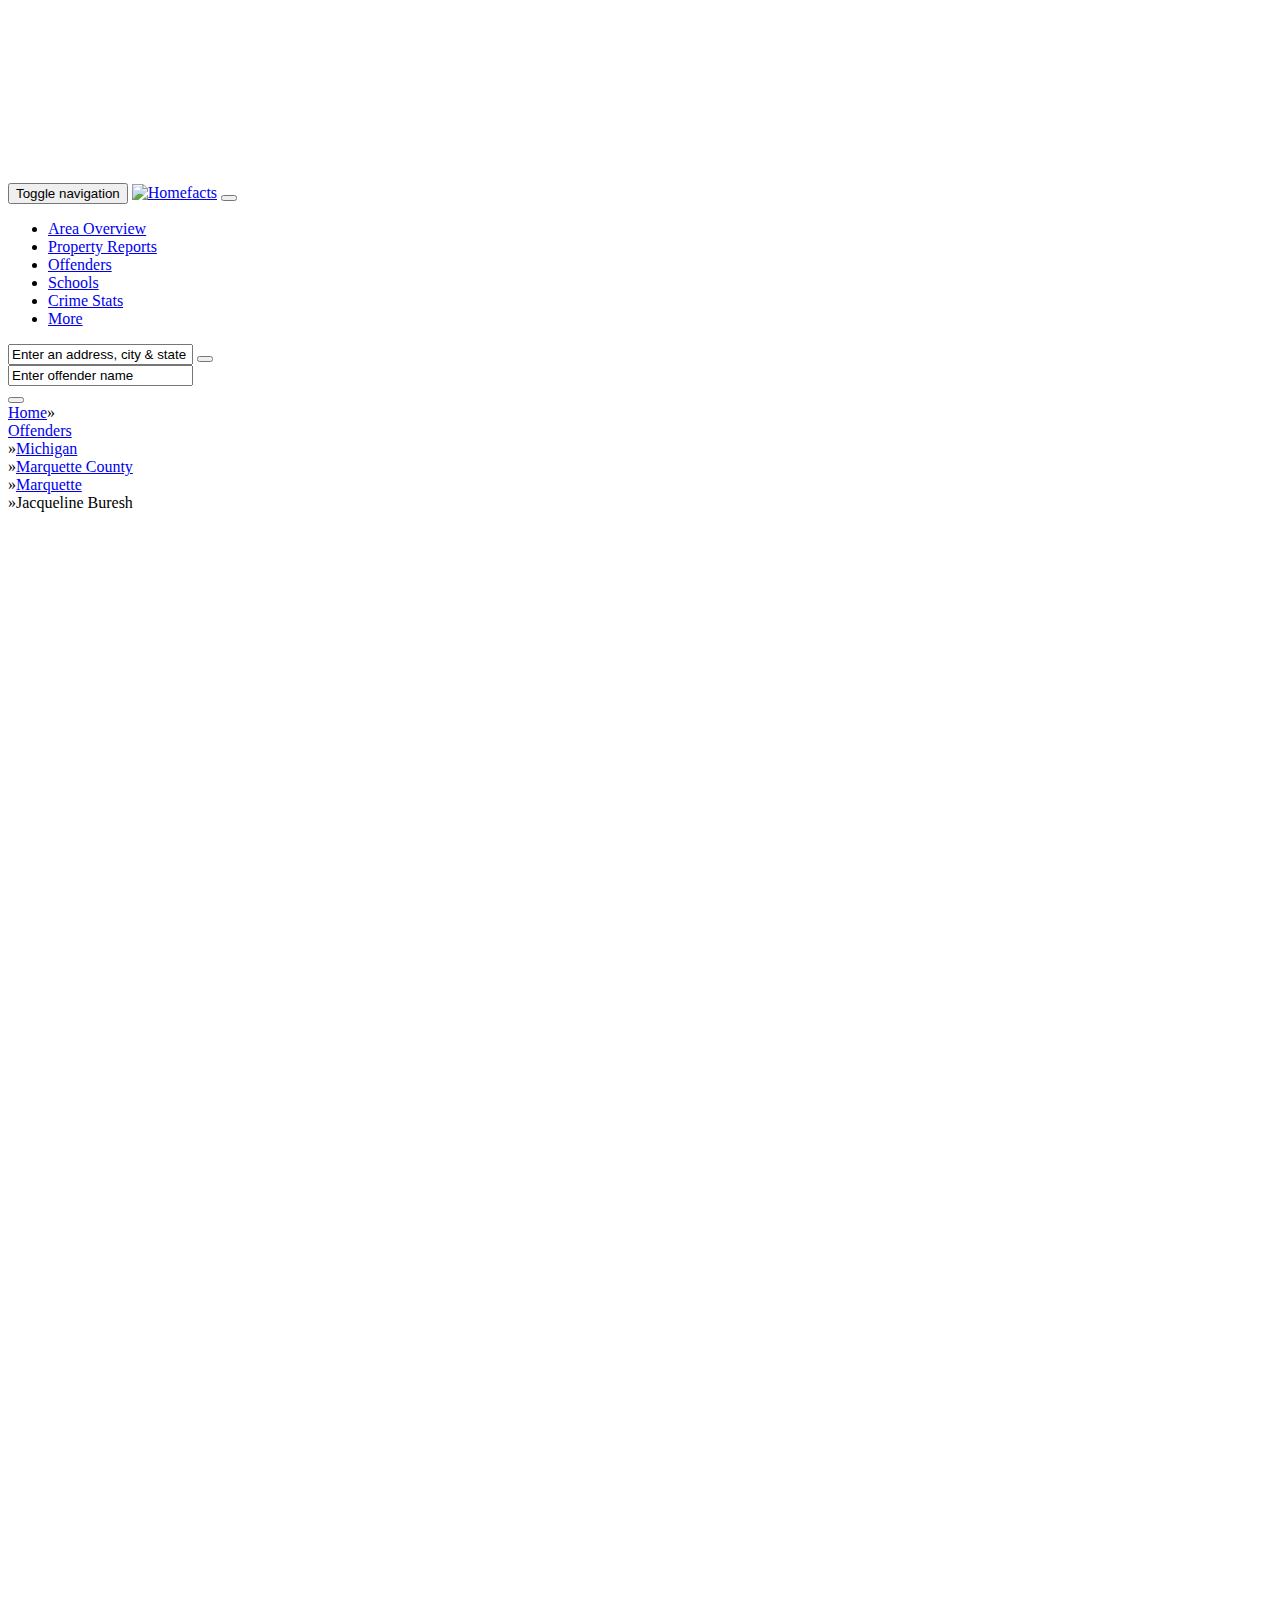
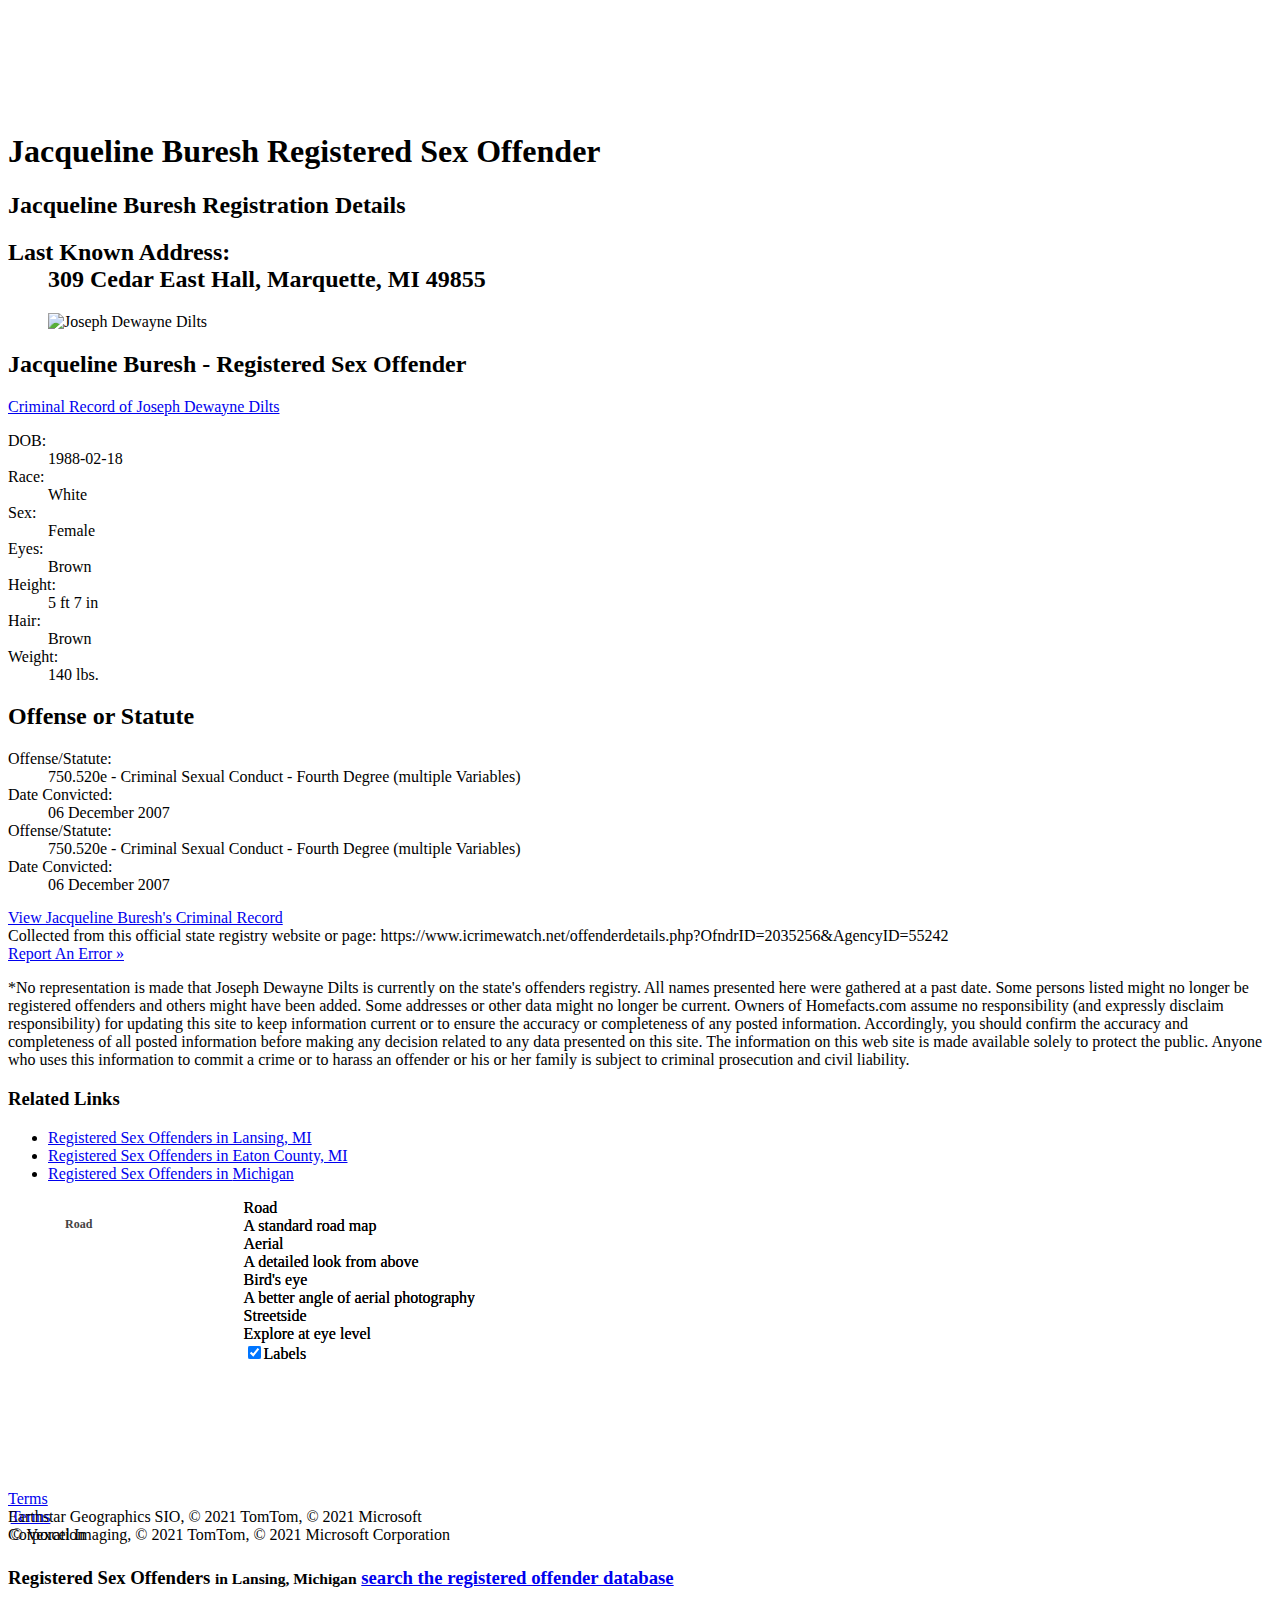
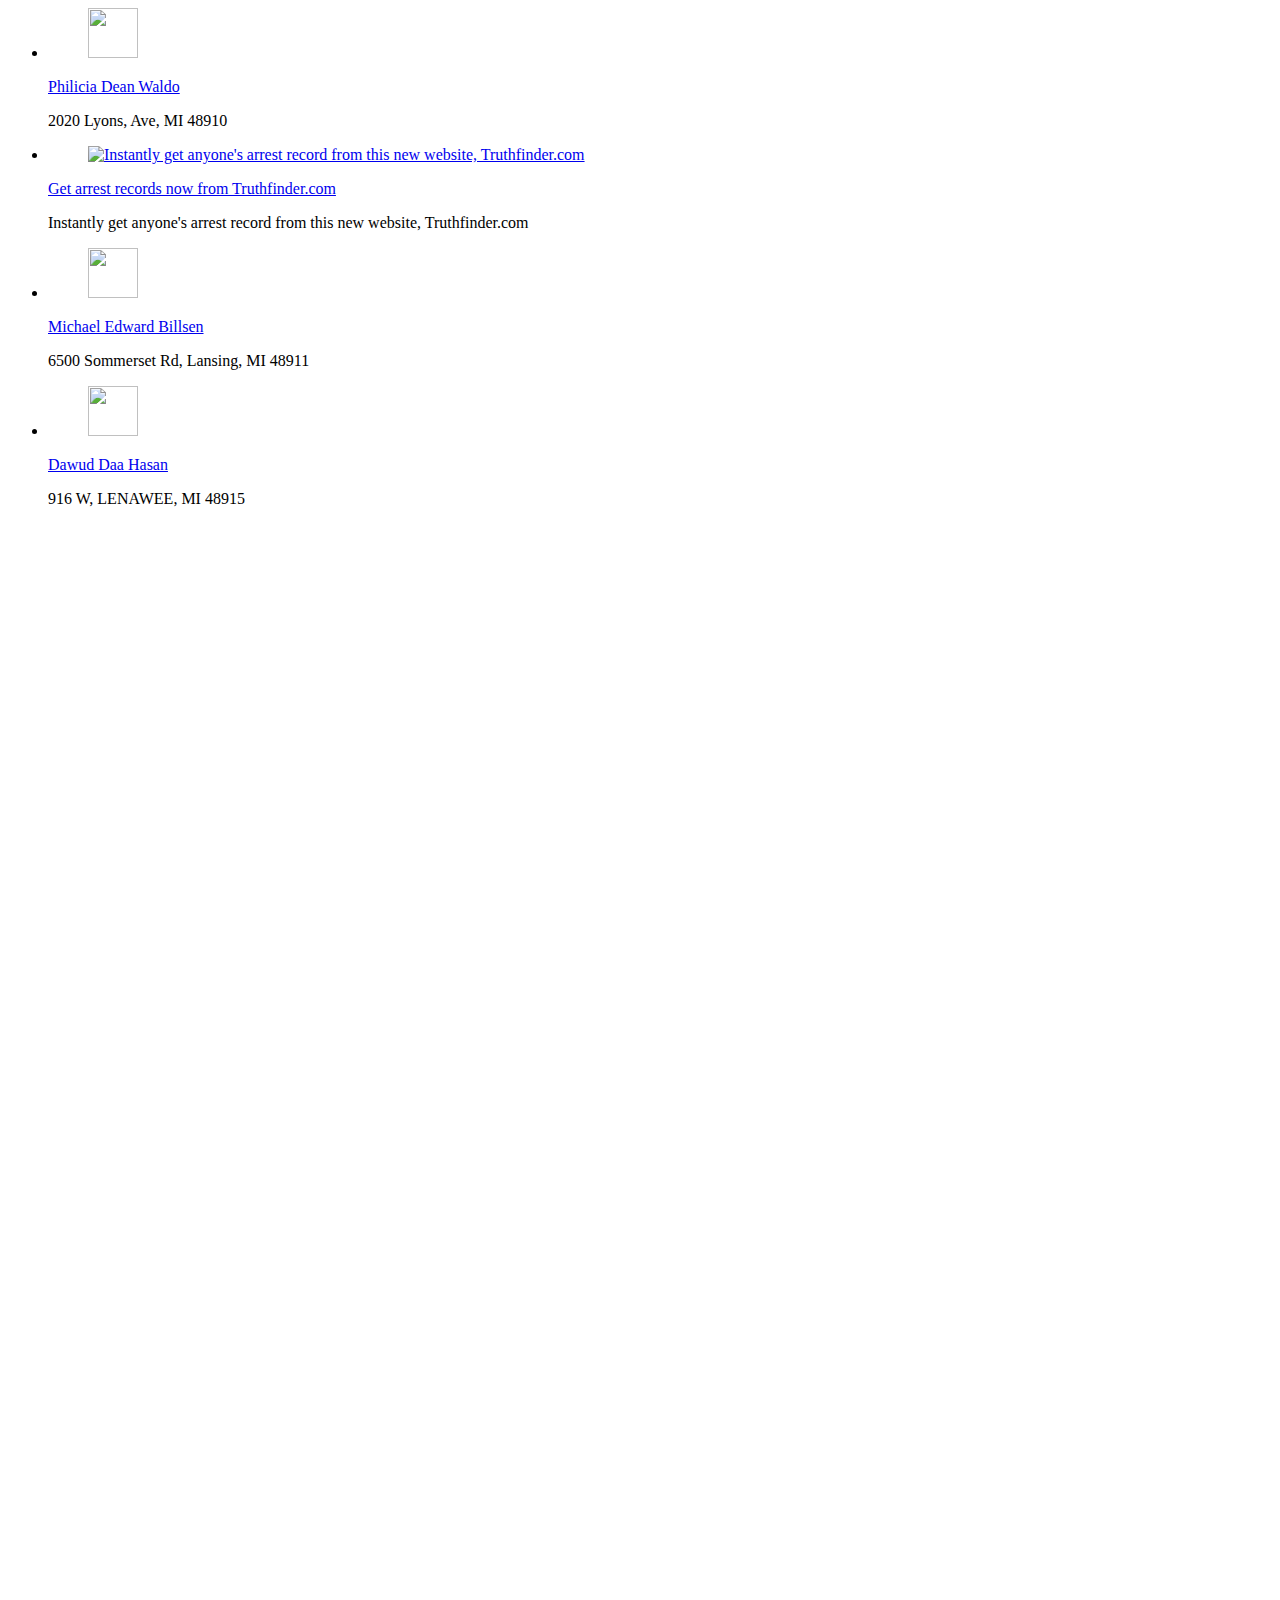
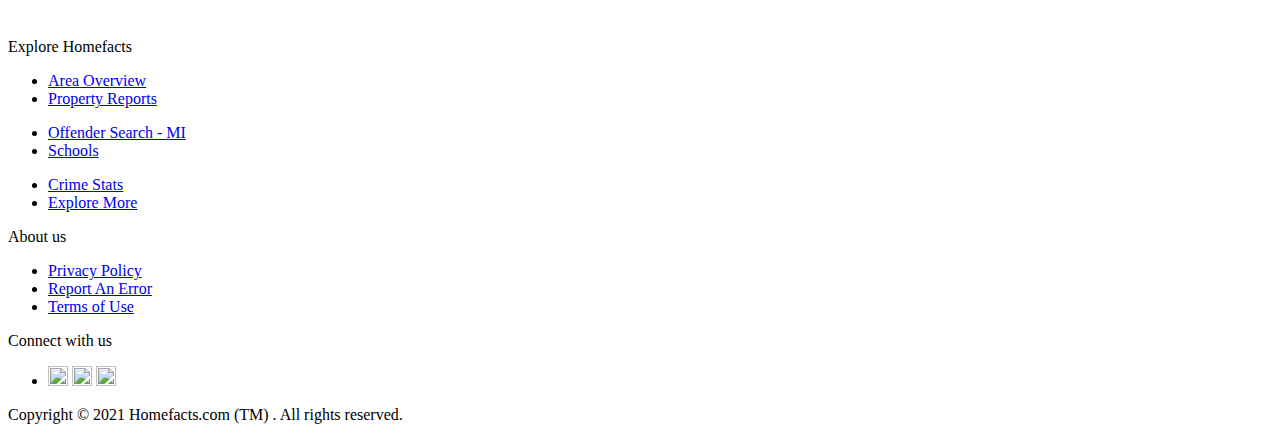
==== JacquelineBuresh.html @ 81e3b2c1 "Add files via upload" ====
<!DOCTYPE html>
<html xmlns="http://www.w3.org/1999/xhtml" xml:lang="en" xmlns:og="http://ogp.me/ns#" itemtype="http://schema.org/" itemscope="" version="HTML+RDFa 1.1" class=" js no-flexbox flexbox-legacy canvas canvastext webgl no-touch geolocation postmessage no-websqldatabase indexeddb hashchange history draganddrop websockets rgba hsla multiplebgs backgroundsize borderimage borderradius boxshadow textshadow opacity cssanimations csscolumns cssgradients no-cssreflections csstransforms csstransforms3d csstransitions fontface generatedcontent video audio localstorage sessionstorage webworkers applicationcache svg inlinesvg smil svgclippaths js no-flexbox flexbox-legacy canvas canvastext webgl no-touch geolocation postmessage no-websqldatabase indexeddb hashchange history draganddrop websockets rgba hsla multiplebgs backgroundsize borderimage borderradius boxshadow textshadow opacity cssanimations csscolumns cssgradients no-cssreflections csstransforms csstransforms3d csstransitions fontface generatedcontent video audio localstorage sessionstorage webworkers applicationcache svg inlinesvg smil svgclippaths" style="" lang="en"><head>
<meta charset="utf-8">
<meta http-equiv="Content-Type" content="text/html; charset=UTF-8">
<meta http-equiv="X-UA-Compatible" content="IE=edge"><script src="Joseph%20Dewayne%20Dilts%20-%20Sex%20Offender%20in%20Lansing,%20MI%2048915%20-%20MI2035256_files/nr-1194_002.js"></script><script async="" src="//www.googletagmanager.com/gtm.js?id=GTM-KH94TL"></script><script src="Joseph%20Dewayne%20Dilts%20-%20Sex%20Offender%20in%20Lansing,%20MI%2048915%20-%20MI2035256_files/nr-1194.js"></script><script async="" src="Joseph%20Dewayne%20Dilts%20-%20Sex%20Offender%20in%20Lansing,%20MI%2048915%20-%20MI2035256_files/gtm.js"></script><script type="text/javascript">(window.NREUM||(NREUM={})).loader_config={licenseKey:"8695cb2d64",applicationID:"123241871"};window.NREUM||(NREUM={}),__nr_require=function(e,t,n){function r(n){if(!t[n]){var i=t[n]={exports:{}};e[n][0].call(i.exports,function(t){var i=e[n][1][t];return r(i||t)},i,i.exports)}return t[n].exports}if("function"==typeof __nr_require)return __nr_require;for(var i=0;i<n.length;i++)r(n[i]);return r}({1:[function(e,t,n){function r(){}function i(e,t,n){return function(){return o(e,[u.now()].concat(c(arguments)),t?null:this,n),t?void 0:this}}var o=e("handle"),a=e(6),c=e(7),f=e("ee").get("tracer"),u=e("loader"),s=NREUM;"undefined"==typeof window.newrelic&&(newrelic=s);var d=["setPageViewName","setCustomAttribute","setErrorHandler","finished","addToTrace","inlineHit","addRelease"],p="api-",l=p+"ixn-";a(d,function(e,t){s[t]=i(p+t,!0,"api")}),s.addPageAction=i(p+"addPageAction",!0),s.setCurrentRouteName=i(p+"routeName",!0),t.exports=newrelic,s.interaction=function(){return(new r).get()};var m=r.prototype={createTracer:function(e,t){var n={},r=this,i="function"==typeof t;return o(l+"tracer",[u.now(),e,n],r),function(){if(f.emit((i?"":"no-")+"fn-start",[u.now(),r,i],n),i)try{return t.apply(this,arguments)}catch(e){throw f.emit("fn-err",[arguments,this,e],n),e}finally{f.emit("fn-end",[u.now()],n)}}}};a("actionText,setName,setAttribute,save,ignore,onEnd,getContext,end,get".split(","),function(e,t){m[t]=i(l+t)}),newrelic.noticeError=function(e,t){"string"==typeof e&&(e=new Error(e)),o("err",[e,u.now(),!1,t])}},{}],2:[function(e,t,n){function r(){return c.exists&&performance.now?Math.round(performance.now()):(o=Math.max((new Date).getTime(),o))-a}function i(){return o}var o=(new Date).getTime(),a=o,c=e(8);t.exports=r,t.exports.offset=a,t.exports.getLastTimestamp=i},{}],3:[function(e,t,n){function r(e,t){var n=e.getEntries();n.forEach(function(e){"first-paint"===e.name?d("timing",["fp",Math.floor(e.startTime)]):"first-contentful-paint"===e.name&&d("timing",["fcp",Math.floor(e.startTime)])})}function i(e,t){var n=e.getEntries();n.length>0&&d("lcp",[n[n.length-1]])}function o(e){e.getEntries().forEach(function(e){e.hadRecentInput||d("cls",[e])})}function a(e){if(e instanceof m&&!g){var t=Math.round(e.timeStamp),n={type:e.type};t<=p.now()?n.fid=p.now()-t:t>p.offset&&t<=Date.now()?(t-=p.offset,n.fid=p.now()-t):t=p.now(),g=!0,d("timing",["fi",t,n])}}function c(e){d("pageHide",[p.now(),e])}if(!("init"in NREUM&&"page_view_timing"in NREUM.init&&"enabled"in NREUM.init.page_view_timing&&NREUM.init.page_view_timing.enabled===!1)){var f,u,s,d=e("handle"),p=e("loader"),l=e(5),m=NREUM.o.EV;if("PerformanceObserver"in window&&"function"==typeof window.PerformanceObserver){f=new PerformanceObserver(r);try{f.observe({entryTypes:["paint"]})}catch(v){}u=new PerformanceObserver(i);try{u.observe({entryTypes:["largest-contentful-paint"]})}catch(v){}s=new PerformanceObserver(o);try{s.observe({type:"layout-shift",buffered:!0})}catch(v){}}if("addEventListener"in document){var g=!1,w=["click","keydown","mousedown","pointerdown","touchstart"];w.forEach(function(e){document.addEventListener(e,a,!1)})}l(c)}},{}],4:[function(e,t,n){function r(e,t){if(!i)return!1;if(e!==i)return!1;if(!t)return!0;if(!o)return!1;for(var n=o.split("."),r=t.split("."),a=0;a<r.length;a++)if(r[a]!==n[a])return!1;return!0}var i=null,o=null,a=/Version\/(\S+)\s+Safari/;if(navigator.userAgent){var c=navigator.userAgent,f=c.match(a);f&&c.indexOf("Chrome")===-1&&c.indexOf("Chromium")===-1&&(i="Safari",o=f[1])}t.exports={agent:i,version:o,match:r}},{}],5:[function(e,t,n){function r(e){function t(){e(a&&document[a]?document[a]:document[i]?"hidden":"visible")}"addEventListener"in document&&o&&document.addEventListener(o,t,!1)}t.exports=r;var i,o,a;"undefined"!=typeof document.hidden?(i="hidden",o="visibilitychange",a="visibilityState"):"undefined"!=typeof document.msHidden?(i="msHidden",o="msvisibilitychange"):"undefined"!=typeof document.webkitHidden&&(i="webkitHidden",o="webkitvisibilitychange",a="webkitVisibilityState")},{}],6:[function(e,t,n){function r(e,t){var n=[],r="",o=0;for(r in e)i.call(e,r)&&(n[o]=t(r,e[r]),o+=1);return n}var i=Object.prototype.hasOwnProperty;t.exports=r},{}],7:[function(e,t,n){function r(e,t,n){t||(t=0),"undefined"==typeof n&&(n=e?e.length:0);for(var r=-1,i=n-t||0,o=Array(i<0?0:i);++r<i;)o[r]=e[t+r];return o}t.exports=r},{}],8:[function(e,t,n){t.exports={exists:"undefined"!=typeof window.performance&&window.performance.timing&&"undefined"!=typeof window.performance.timing.navigationStart}},{}],ee:[function(e,t,n){function r(){}function i(e){function t(e){return e&&e instanceof r?e:e?u(e,f,a):a()}function n(n,r,i,o,a){if(a!==!1&&(a=!0),!l.aborted||o){e&&a&&e(n,r,i);for(var c=t(i),f=v(n),u=f.length,s=0;s<u;s++)f[s].apply(c,r);var p=d[h[n]];return p&&p.push([b,n,r,c]),c}}function o(e,t){y[e]=v(e).concat(t)}function m(e,t){var n=y[e];if(n)for(var r=0;r<n.length;r++)n[r]===t&&n.splice(r,1)}function v(e){return y[e]||[]}function g(e){return p[e]=p[e]||i(n)}function w(e,t){s(e,function(e,n){t=t||"feature",h[n]=t,t in d||(d[t]=[])})}var y={},h={},b={on:o,addEventListener:o,removeEventListener:m,emit:n,get:g,listeners:v,context:t,buffer:w,abort:c,aborted:!1};return b}function o(e){return u(e,f,a)}function a(){return new r}function c(){(d.api||d.feature)&&(l.aborted=!0,d=l.backlog={})}var f="nr@context",u=e("gos"),s=e(6),d={},p={},l=t.exports=i();t.exports.getOrSetContext=o,l.backlog=d},{}],gos:[function(e,t,n){function r(e,t,n){if(i.call(e,t))return e[t];var r=n();if(Object.defineProperty&&Object.keys)try{return Object.defineProperty(e,t,{value:r,writable:!0,enumerable:!1}),r}catch(o){}return e[t]=r,r}var i=Object.prototype.hasOwnProperty;t.exports=r},{}],handle:[function(e,t,n){function r(e,t,n,r){i.buffer([e],r),i.emit(e,t,n)}var i=e("ee").get("handle");t.exports=r,r.ee=i},{}],id:[function(e,t,n){function r(e){var t=typeof e;return!e||"object"!==t&&"function"!==t?-1:e===window?0:a(e,o,function(){return i++})}var i=1,o="nr@id",a=e("gos");t.exports=r},{}],loader:[function(e,t,n){function r(){if(!x++){var e=b.info=NREUM.info,t=p.getElementsByTagName("script")[0];if(setTimeout(u.abort,3e4),!(e&&e.licenseKey&&e.applicationID&&t))return u.abort();f(y,function(t,n){e[t]||(e[t]=n)});var n=a();c("mark",["onload",n+b.offset],null,"api"),c("timing",["load",n]);var r=p.createElement("script");r.src="https://"+e.agent,t.parentNode.insertBefore(r,t)}}function i(){"complete"===p.readyState&&o()}function o(){c("mark",["domContent",a()+b.offset],null,"api")}var a=e(2),c=e("handle"),f=e(6),u=e("ee"),s=e(4),d=window,p=d.document,l="addEventListener",m="attachEvent",v=d.XMLHttpRequest,g=v&&v.prototype;NREUM.o={ST:setTimeout,SI:d.setImmediate,CT:clearTimeout,XHR:v,REQ:d.Request,EV:d.Event,PR:d.Promise,MO:d.MutationObserver};var w=""+location,y={beacon:"bam.nr-data.net",errorBeacon:"bam.nr-data.net",agent:"js-agent.newrelic.com/nr-1194.min.js"},h=v&&g&&g[l]&&!/CriOS/.test(navigator.userAgent),b=t.exports={offset:a.getLastTimestamp(),now:a,origin:w,features:{},xhrWrappable:h,userAgent:s};e(1),e(3),p[l]?(p[l]("DOMContentLoaded",o,!1),d[l]("load",r,!1)):(p[m]("onreadystatechange",i),d[m]("onload",r)),c("mark",["firstbyte",a.getLastTimestamp()],null,"api");var x=0},{}],"wrap-function":[function(e,t,n){function r(e,t){function n(t,n,r,f,u){function nrWrapper(){var o,a,s,p;try{a=this,o=d(arguments),s="function"==typeof r?r(o,a):r||{}}catch(l){i([l,"",[o,a,f],s],e)}c(n+"start",[o,a,f],s,u);try{return p=t.apply(a,o)}catch(m){throw c(n+"err",[o,a,m],s,u),m}finally{c(n+"end",[o,a,p],s,u)}}return a(t)?t:(n||(n=""),nrWrapper[p]=t,o(t,nrWrapper,e),nrWrapper)}function r(e,t,r,i,o){r||(r="");var c,f,u,s="-"===r.charAt(0);for(u=0;u<t.length;u++)f=t[u],c=e[f],a(c)||(e[f]=n(c,s?f+r:r,i,f,o))}function c(n,r,o,a){if(!m||t){var c=m;m=!0;try{e.emit(n,r,o,t,a)}catch(f){i([f,n,r,o],e)}m=c}}return e||(e=s),n.inPlace=r,n.flag=p,n}function i(e,t){t||(t=s);try{t.emit("internal-error",e)}catch(n){}}function o(e,t,n){if(Object.defineProperty&&Object.keys)try{var r=Object.keys(e);return r.forEach(function(n){Object.defineProperty(t,n,{get:function(){return e[n]},set:function(t){return e[n]=t,t}})}),t}catch(o){i([o],n)}for(var a in e)l.call(e,a)&&(t[a]=e[a]);return t}function a(e){return!(e&&e instanceof Function&&e.apply&&!e[p])}function c(e,t){var n=t(e);return n[p]=e,o(e,n,s),n}function f(e,t,n){var r=e[t];e[t]=c(r,n)}function u(){for(var e=arguments.length,t=new Array(e),n=0;n<e;++n)t[n]=arguments[n];return t}var s=e("ee"),d=e(7),p="nr@original",l=Object.prototype.hasOwnProperty,m=!1;t.exports=r,t.exports.wrapFunction=c,t.exports.wrapInPlace=f,t.exports.argsToArray=u},{}]},{},["loader"]);</script>
<meta name="viewport" content="width=device-width, initial-scale=1">
<link rel="shortcut icon" type="image/x-icon" href="https://www.homefacts.com/favicon.ico">
<title>Joseph Dewayne Dilts - Sex Offender in Lansing, MI 48915 - MI2035256</title>
<meta name="keywords" content="712 W SHIAWASSEE LANSING, MI 48915, Joseph Dewayne Dilts in Lansing MI, Joseph Dewayne Dilts registered sex offender, Meagan's law, megans law, Megan's law, nearby offenders, predator, registered sex offender, sex offender, Sex Offender Joseph Dewayne Dilts, sex offender registry, SOR">
<meta name="description" content="View Sex Offender registry info for Joseph Dewayne Dilts in Lansing, MI 48915 - MI2035256.">
<link rel="dns-prefetch" href="https://www.homefacts.com/">
    <link rel="canonical" href="https://www.homefacts.com/offender-detail/MI2035256/Joseph-Dewayne-Dilts.html">
<meta name="language" content="en">
<!-- HTML5 shim, for IE6-8 support of HTML5 elements -->
<!--[if lt IE 9]>
  <script src="js/html5.js"></script>
<![endif]-->

<!-- Main Style -->
<link href="Joseph%20Dewayne%20Dilts%20-%20Sex%20Offender%20in%20Lansing,%20MI%2048915%20-%20MI2035256_files/bootstrap.css" rel="stylesheet">
<link href="Joseph%20Dewayne%20Dilts%20-%20Sex%20Offender%20in%20Lansing,%20MI%2048915%20-%20MI2035256_files/main.css" rel="stylesheet">

<script src="Joseph%20Dewayne%20Dilts%20-%20Sex%20Offender%20in%20Lansing,%20MI%2048915%20-%20MI2035256_files/jquery_002.js" type="text/javascript"></script>
<script src="Joseph%20Dewayne%20Dilts%20-%20Sex%20Offender%20in%20Lansing,%20MI%2048915%20-%20MI2035256_files/modernizr.js" type="text/javascript"></script>
<script src="Joseph%20Dewayne%20Dilts%20-%20Sex%20Offender%20in%20Lansing,%20MI%2048915%20-%20MI2035256_files/placeholders.js" type="text/javascript"></script><!-- Placeholder for IE8 -->
<script src="Joseph%20Dewayne%20Dilts%20-%20Sex%20Offender%20in%20Lansing,%20MI%2048915%20-%20MI2035256_files/selectivizr-min.js" type="text/javascript"></script><!-- nth-child for IE8 -->
<script src="Joseph%20Dewayne%20Dilts%20-%20Sex%20Offender%20in%20Lansing,%20MI%2048915%20-%20MI2035256_files/bootstrap.js" type="text/javascript"></script>
<script src="Joseph%20Dewayne%20Dilts%20-%20Sex%20Offender%20in%20Lansing,%20MI%2048915%20-%20MI2035256_files/main.js" type="text/javascript"></script><!-- Default JS -->

<!-- End Js -->

<meta name="google-site-verification" content="LXmKYAQ8qPXkyhyfXO_Wr_7yk8E-vYXHwfqQNiGo58I">

 

<script type="text/javascript">
    (function(window){
        if( /Android|webOS|iPhone|iPad|iPod|BlackBerry|IEMobile|Opera Mini/i.test(navigator.userAgent) ) {
            if('geolocation' in window.navigator){
                window.navigator.geolocation.getCurrentPosition(function(position) {
                    window._YIELDMO_PUBLISHER_EXPORT={
                        lat:position.coords.latitude,
                        lon:position.coords.longitude,
                        acc:position.coords.accuracy
                    };
                    //console.log(position);
                });
            }
        }
    })(window);
</script>

    <script src="Joseph%20Dewayne%20Dilts%20-%20Sex%20Offender%20in%20Lansing,%20MI%2048915%20-%20MI2035256_files/cm.js"></script>
    <script type="text/javascript"> var ad_placement_page = "offender_detail"; </script>
<script src="Joseph%20Dewayne%20Dilts%20-%20Sex%20Offender%20in%20Lansing,%20MI%2048915%20-%20MI2035256_files/offenders_002.js"></script>
    <!-- For Smart Banner -->
    <meta name="author" content="Homefacts.com">
<script type="application/ld+json">
{
    "@context": "https://schema.org",
    "@type": "WebPage",
    "name" : "Joseph Dewayne Dilts - Sex Offender in Lansing, MI 48915 - MI2035256",
    "breadcrumb": "HomeFacts > Offenders > Michigan > Eaton County > Lansing > Joseph Dewayne Dilts",
    "url" : "https://www.homefacts.com/offender-detail/MI2035256/Joseph-Dewayne-Dilts.html",
    "description" : "View sex offender registry info for Joseph Dewayne Dilts in Lansing, MI 48915 – MI2035256.",
    "audience" : "Lansing, MI 48915 residents",
    "image" : "//www.homefacts.com/images/offenders/michigan/thumb/2035256.jpg",
    "additionalType" : "https://dbpedia.org/data/Sex_offender.json"
}
</script>
 
     
<!--BEGIN FIRSTIMPRESSION TAG - homefacts.com -->
<script data-cfasync="false" type="text/javascript">
    ;(function(o) {
        var w=window.top,a='apdAdmin',ft=w.document.getElementsByTagName('head')[0],
        l=w.location.href,d=w.document;w.apd_options=o;
        if(l.indexOf('disable_fi')!=-1) { console.error("disable_fi has been detected in URL. FI functionality is disabled for this page view."); return; }
        var fiab=d.createElement('script'); fiab.type = 'text/javascript';
        fiab.src=o.scheme+'ecdn.analysis.fi/static/js/fab.js';fiab.id='fi-'+o.websiteId;
        ft.appendChild(fiab, ft);if(l.indexOf(a)!=-1) w.localStorage[a]=1; var aM = w.localStorage[a]==1, fi=d.createElement('script'); 
        fi.type='text/javascript'; fi.async=true; if(aM) fi['data-cfasync']='false';
        fi.src=o.scheme+(aM?'cdn':'ecdn') + '.firstimpression.io/' + (aM ? 'fi.js?id='+o.websiteId : 'fi_client.js');
        ft.appendChild(fi);
    })({ 
        'websiteId': 6644, 
        'scheme':    '//'
    });
</script><script type="text/javascript" src="//ecdn.analysis.fi/static/js/fab.js" id="fi-6644"></script><script type="text/javascript" async="" src="//ecdn.firstimpression.io/fi_client.js"></script><script type="text/javascript" src="Joseph%20Dewayne%20Dilts%20-%20Sex%20Offender%20in%20Lansing,%20MI%2048915%20-%20MI2035256_files/fab.js" id="fi-6644"></script><script type="text/javascript" async="" src="Joseph%20Dewayne%20Dilts%20-%20Sex%20Offender%20in%20Lansing,%20MI%2048915%20-%20MI2035256_files/fi_client.js"></script>
<!-- END FIRSTIMPRESSION TAG -->
<script type="text/javascript" src="Joseph%20Dewayne%20Dilts%20-%20Sex%20Offender%20in%20Lansing,%20MI%2048915%20-%20MI2035256_files/jquery-ui.js"></script>
<script type="text/javascript" src="Joseph%20Dewayne%20Dilts%20-%20Sex%20Offender%20in%20Lansing,%20MI%2048915%20-%20MI2035256_files/jquery.js"></script>
<script type="text/javascript" src="Joseph%20Dewayne%20Dilts%20-%20Sex%20Offender%20in%20Lansing,%20MI%2048915%20-%20MI2035256_files/jquery_003.js"></script>
<script type="text/javascript" src="Joseph%20Dewayne%20Dilts%20-%20Sex%20Offender%20in%20Lansing,%20MI%2048915%20-%20MI2035256_files/additional-methods.js"></script>
<script type="text/javascript" src="Joseph%20Dewayne%20Dilts%20-%20Sex%20Offender%20in%20Lansing,%20MI%2048915%20-%20MI2035256_files/offenders.js"></script>
<link rel="stylesheet" type="text/css" media="screen" href="Joseph%20Dewayne%20Dilts%20-%20Sex%20Offender%20in%20Lansing,%20MI%2048915%20-%20MI2035256_files/offender-details.css">
<script type="text/javascript" async="" src="Joseph%20Dewayne%20Dilts%20-%20Sex%20Offender%20in%20Lansing,%20MI%2048915%20-%20MI2035256_files/ym.js"></script><script type="text/javascript" src="Joseph%20Dewayne%20Dilts%20-%20Sex%20Offender%20in%20Lansing,%20MI%2048915%20-%20MI2035256_files/B0_tbnRnatFfwtvle36NX42hjiQ.js"></script><script type="text/javascript" src="Joseph%20Dewayne%20Dilts%20-%20Sex%20Offender%20in%20Lansing,%20MI%2048915%20-%20MI2035256_files/dYdu0UlZo-6OkeTzsZ_W9zflJI8.js"></script><script type="text/javascript" src="Joseph%20Dewayne%20Dilts%20-%20Sex%20Offender%20in%20Lansing,%20MI%2048915%20-%20MI2035256_files/JAJ8l-a0ECv0CcJJiRvmr8uDg4E.js"></script><link type="text/css" rel="stylesheet" href="Joseph%20Dewayne%20Dilts%20-%20Sex%20Offender%20in%20Lansing,%20MI%2048915%20-%20MI2035256_files/OWPUvqFz0gpk1jBTsyqbWttgTnY.css"><script type="text/javascript" src="Joseph%20Dewayne%20Dilts%20-%20Sex%20Offender%20in%20Lansing,%20MI%2048915%20-%20MI2035256_files/RJAR9nhTnC21NnR3WFijZM5A0Vs.js"></script><script type="text/javascript" src="Joseph%20Dewayne%20Dilts%20-%20Sex%20Offender%20in%20Lansing,%20MI%2048915%20-%20MI2035256_files/OSn3o7yEr6llqplDD9k_YdwYgqY.js"></script><script type="text/javascript" src="Joseph%20Dewayne%20Dilts%20-%20Sex%20Offender%20in%20Lansing,%20MI%2048915%20-%20MI2035256_files/uTdLXSRz12BwM8hu_cTZFExXTP8.js"></script><script type="text/javascript" src="Joseph%20Dewayne%20Dilts%20-%20Sex%20Offender%20in%20Lansing,%20MI%2048915%20-%20MI2035256_files/flLfkZmHaQUIZOIHBpFCEnD2z3Q.js"></script><script type="text/javascript" src="Joseph%20Dewayne%20Dilts%20-%20Sex%20Offender%20in%20Lansing,%20MI%2048915%20-%20MI2035256_files/7vUiMQAKxgU3E022a6YCzRA5J3A.js"></script><link type="text/css" rel="stylesheet" href="Joseph%20Dewayne%20Dilts%20-%20Sex%20Offender%20in%20Lansing,%20MI%2048915%20-%20MI2035256_files/GNFnozTAHCTsNWc6kkH_1pU2M30.css"><script type="text/javascript" src="Joseph%20Dewayne%20Dilts%20-%20Sex%20Offender%20in%20Lansing,%20MI%2048915%20-%20MI2035256_files/cyUofwEYXunSC5dnzUg_RbXYNvI.js"></script><link type="text/css" rel="stylesheet" href="Joseph%20Dewayne%20Dilts%20-%20Sex%20Offender%20in%20Lansing,%20MI%2048915%20-%20MI2035256_files/0vGagNJdos80XOCQR7BqAJCG8qQ.css"><script type="text/javascript" src="Joseph%20Dewayne%20Dilts%20-%20Sex%20Offender%20in%20Lansing,%20MI%2048915%20-%20MI2035256_files/bb6SIr0bljO0LDglHkQmYujBzwY.js"></script><link type="text/css" rel="stylesheet" href="Joseph%20Dewayne%20Dilts%20-%20Sex%20Offender%20in%20Lansing,%20MI%2048915%20-%20MI2035256_files/rGCwIXqJ3WpKn3008rX3J--5sBQ.css"><script type="text/javascript" src="Joseph%20Dewayne%20Dilts%20-%20Sex%20Offender%20in%20Lansing,%20MI%2048915%20-%20MI2035256_files/v-62kR93L6wIv6pVyiCYo3M5GvM.js"></script><script type="text/javascript" async="" src="//static.yieldmo.com/ym.m6.js"></script><script type="text/javascript" src="Joseph%20Dewayne%20Dilts%20-%20Sex%20Offender%20in%20Lansing,%20MI%2048915%20-%20MI2035256_files/B0_tbnRnatFfwtvle36NX42hjiQ_002.js"></script><script type="text/javascript" src="Joseph%20Dewayne%20Dilts%20-%20Sex%20Offender%20in%20Lansing,%20MI%2048915%20-%20MI2035256_files/dYdu0UlZo-6OkeTzsZ_W9zflJI8_002.js"></script><script type="text/javascript" src="Joseph%20Dewayne%20Dilts%20-%20Sex%20Offender%20in%20Lansing,%20MI%2048915%20-%20MI2035256_files/JAJ8l-a0ECv0CcJJiRvmr8uDg4E_002.js"></script><link type="text/css" rel="stylesheet" href="Joseph%20Dewayne%20Dilts%20-%20Sex%20Offender%20in%20Lansing,%20MI%2048915%20-%20MI2035256_files/OWPUvqFz0gpk1jBTsyqbWttgTnY_002.css"><script type="text/javascript" src="Joseph%20Dewayne%20Dilts%20-%20Sex%20Offender%20in%20Lansing,%20MI%2048915%20-%20MI2035256_files/RJAR9nhTnC21NnR3WFijZM5A0Vs_002.js"></script><script type="text/javascript" src="Joseph%20Dewayne%20Dilts%20-%20Sex%20Offender%20in%20Lansing,%20MI%2048915%20-%20MI2035256_files/OSn3o7yEr6llqplDD9k_YdwYgqY_002.js"></script><script type="text/javascript" src="Joseph%20Dewayne%20Dilts%20-%20Sex%20Offender%20in%20Lansing,%20MI%2048915%20-%20MI2035256_files/uTdLXSRz12BwM8hu_cTZFExXTP8_002.js"></script><script type="text/javascript" src="Joseph%20Dewayne%20Dilts%20-%20Sex%20Offender%20in%20Lansing,%20MI%2048915%20-%20MI2035256_files/flLfkZmHaQUIZOIHBpFCEnD2z3Q_002.js"></script><script type="text/javascript" src="Joseph%20Dewayne%20Dilts%20-%20Sex%20Offender%20in%20Lansing,%20MI%2048915%20-%20MI2035256_files/7vUiMQAKxgU3E022a6YCzRA5J3A_002.js"></script><link type="text/css" rel="stylesheet" href="Joseph%20Dewayne%20Dilts%20-%20Sex%20Offender%20in%20Lansing,%20MI%2048915%20-%20MI2035256_files/GNFnozTAHCTsNWc6kkH_1pU2M30_002.css"><script type="text/javascript" src="Joseph%20Dewayne%20Dilts%20-%20Sex%20Offender%20in%20Lansing,%20MI%2048915%20-%20MI2035256_files/cyUofwEYXunSC5dnzUg_RbXYNvI_002.js"></script><link type="text/css" rel="stylesheet" href="Joseph%20Dewayne%20Dilts%20-%20Sex%20Offender%20in%20Lansing,%20MI%2048915%20-%20MI2035256_files/0vGagNJdos80XOCQR7BqAJCG8qQ_002.css"><script type="text/javascript" src="Joseph%20Dewayne%20Dilts%20-%20Sex%20Offender%20in%20Lansing,%20MI%2048915%20-%20MI2035256_files/bb6SIr0bljO0LDglHkQmYujBzwY_002.js"></script><link type="text/css" rel="stylesheet" href="Joseph%20Dewayne%20Dilts%20-%20Sex%20Offender%20in%20Lansing,%20MI%2048915%20-%20MI2035256_files/rGCwIXqJ3WpKn3008rX3J--5sBQ_002.css"><script type="text/javascript" src="Joseph%20Dewayne%20Dilts%20-%20Sex%20Offender%20in%20Lansing,%20MI%2048915%20-%20MI2035256_files/v-62kR93L6wIv6pVyiCYo3M5GvM_002.js"></script></head>
<body data-new-gr-c-s-check-loaded="8.868.0" data-gr-ext-installed="">
<!-- Google Tag Manager -->
<noscript><iframe src="//www.googletagmanager.com/ns.html?id=GTM-KH94TL"
height="0" width="0" style="display:none;visibility:hidden"></iframe></noscript>
<script>(function(w,d,s,l,i){w[l]=w[l]||[];w[l].push({'gtm.start':
new Date().getTime(),event:'gtm.js'});var f=d.getElementsByTagName(s)[0],
j=d.createElement(s),dl=l!='dataLayer'?'&l='+l:'';j.async=true;j.src=
'//www.googletagmanager.com/gtm.js?id='+i+dl;f.parentNode.insertBefore(j,f);
})(window,document,'script','dataLayer','GTM-KH94TL');</script>
<!-- End Google Tag Manager -->
<div class="row text-center top-ad-section ">	
        <div class="col-xs-12 col-sm-12 col-md-12 hidden-xs" style="height:110px;">
                                <!-- /6584879/Homefacts_ROS_728x90_ATF -->
<div id="div-gpt-ad-1469036706883-5" style="height:90px;  margin: 0 auto;" class="">
</div>                  
            </div>
            <div class="col-xs-12 text-center hidden-sm hidden-md hidden-lg" style="height:65px;padding: 0px;">
                                    <!-- /6584879/Homefacts_ROS_Mobile_320x50_ATF -->
<div id="div-gpt-ad-1469036706883-15" style="height:50px;  margin: 0 auto;" class="">
</div>    
                    
                            </div>
</div>
    <header class="header-navigation header-sub-pages">
          <!-- Static navbar -->
    <nav class="navbar navbar-default">
        <div class="container-fluid pad-right">
            <div class="navbar-header">
                <button type="button" class="navbar-toggle collapsed" data-toggle="collapse" data-target="#navbar" aria-expanded="false" aria-controls="navbar">
                    <span class="sr-only">Toggle navigation</span>
                    <span class="icon-bar"></span>
                    <span class="icon-bar"></span>
                    <span class="icon-bar"></span>
                </button>
                <a href="https://www.homefacts.com/" class="head-logo" alt="homefacts.com" title="homefacts.com"><img src="Joseph%20Dewayne%20Dilts%20-%20Sex%20Offender%20in%20Lansing,%20MI%2048915%20-%20MI2035256_files/homefacts-logo.png" id="logo" class="img-responsive center-block" alt="Homefacts"></a>
                                                    <button type="button" class="navbar-toggle collapsed head-search-mobile" data-toggle="collapse" data-target="#search">
                       <span class="glyphicon glyphicon-search" aria-hidden="true"></span>
                   </button>
                                 </div>
            <div id="navbar" class="navbar-collapse collapse navbar-section">
                
    <ul class="nav navbar-nav">
                <li><a href="https://www.homefacts.com/city/Michigan/Eaton-County/Lansing.html" class="area-overview" title="Area Overview">Area Overview</a></li>
        <li><a class="" href="https://www.homefacts.com/properties/Michigan/Eaton-County/Lansing.html" title="Property Reports">Property Reports</a></li>
                <li><a class="selected" href="https://www.homefacts.com/offenders/Michigan/Eaton-County/Lansing.html" title="Offenders">Offenders</a></li>
                <li><a class="" href="https://www.homefacts.com/schools/Michigan/Eaton-County/Lansing.html" title="Schools">Schools</a></li>
        <li><a class="" href="https://www.homefacts.com/crime/Michigan/Eaton-County/Lansing.html" title="Crime Stats">Crime Stats</a></li>
        <li><a href="https://www.homefacts.com/more.html?mType=more&amp;mAction=detail&amp;offenderid=MI2035256&amp;mPage=city" title="More">More</a></li>
                
            </ul>

    
<script type="text/javascript">
$(document).ready(function() {
	$(".hero-search-banner .errorMsg").hide();	
	$('.area-overview').click(function(){
         if( $('.navbar-toggle').css('display')!='none') {
            $('.navbar-toggle').toggleClass('close-menu'); 
            $('#navbar').collapse("toggle");
        }
            $('.hero-search-banner').addClass('area-overview-highlight');
            document.getElementById("fulladdress").focus();
            $(".hero-search-banner .errorMsg").show();
        });
});
</script>
                  
            </div><!--/.nav-collapse -->
        </div><!--/.container-fluid -->
    </nav>
    
   
            <!-- SEARCH BOX START -->
    <div class="head-search-bg">
    <div class="head-search container collapse navbar-collapse" id="search">

            <div class="row searchbar">
                <div class="col-xs-12 col-sm-6 col-md-6 col-lg-6">
                    <div class="searchfields">
                        <form method="post" name="selectAddress" id="main-search-form" action="/hfreport.html" onsubmit="return check_default_value_header();">
                            <input id="search_term" type="text" onclick="if(this.value == 'Enter an address, city &amp; state or zip code') this.value='';" onblur="if(this.value.length == 0) this.value='Enter an address, city &amp; state or zip code';" value="Enter an address, city &amp; state or zip code" name="fulladdress">
                                                            <input type="hidden" name="category" value="offenders">
                                                                                                                    <!--<input class="search_button" type="submit" value="" />-->    
                                <span class="input-group-btn">
                                <button class="btn btn-info btn-lg search_button" type="submit">
                                    <i class="glyphicon glyphicon-search"></i>
                                </button>
                            </span>
                        </form>
                    </div>
                </div>
                <div class="col-xs-12 col-sm-6 col-md-6 col-lg-6">
                                    <div class="searchfields">
                        <form name="form1" onsubmit="return check_text_size();" method="post" action="/search.html" title="Search Offenders by Name" id="name_search">
                            <input id="txt1" type="text" onclick="if(this.value == 'Enter offender name') this.value='';" onblur="if(this.value.length == 0) this.value='Enter offender name';" value="Enter offender name" name="name" autocomplete="off" onkeyup="showResult(this.value,'offenders')">
                             <input type="hidden" name="category" value="offenders">
                            <div id="loading"></div>
                            <div id="livesearch" style="display:none;z-index:2000;"></div>
                            <!--<input class="search_button" type="submit" value="" />-->    
                            <span class="input-group-btn">
                                <button class="btn btn-info btn-lg search_button" type="submit">
                                    <i class="glyphicon glyphicon-search"></i>
                                </button>
                            </span>
                        </form>
                    </div>
                    <script type="text/javascript">
                        $("#txt1").blur(function(){
                            if(!$("#livesearch").is(':hover'))
                            {   $("#livesearch").hide();    }
                        });
                    </script>
                                    </div>
            </div>
    </div>
</div>
    <!-- SEARCH BOX END -->
    </header>
        
      
<script>
  $(document).ready(function() {   
    $('.navbar-toggle').on('click', function() {
        $(this).toggleClass('close-menu'); 
    });
    $('.menu-login-a').on('click', function() {
        $('.navbar-toggle').toggleClass('close-menu'); 
    });
    $('.alert-nav').on('click', function() {
        $('.navbar-toggle').toggleClass('close-menu'); 
    });
    $(".head-search-mobile").click(function(){
        $(".head-search-mobile > .glyphicon").toggleClass("glyphicon-remove");
    });
});
</script>


<section class="main breadcrumb hidden-xs">
  <div class="container">
    <div class="row"> 
            
      <!----------------------------------------------------->
            <div class="col-md-10 col-xs-8" id="breadcrumbs" itemscope="" itemtype="http://schema.org/BreadcrumbList">
        <div itemprop="itemListElement" itemscope="" itemtype="http://schema.org/ListItem"><a href="https://www.homefacts.com/" itemprop="item"><span itemprop="name">Home</span></a><meta itemprop="position" content="1"><span>»</span></div>
					                                  
                                            <div itemprop="itemListElement" itemscope="" itemtype="http://schema.org/ListItem"><a href="https://www.homefacts.com/offenders.html" itemprop="item"><span itemprop="name">Offenders</span></a><meta itemprop="position" content="2"></div>
                                                                                            <div itemprop="itemListElement" itemscope="" itemtype="http://schema.org/ListItem"><span>»</span><a href="https://www.homefacts.com/offenders/Michigan.html" itemprop="item"><span itemprop="name">Michigan</span></a><meta itemprop="position" content="3"></div>
                                                                            <div itemprop="itemListElement" itemscope="" itemtype="http://schema.org/ListItem"><span>»</span><a href="https://www.homefacts.com/offenders/Michigan/Eaton-County.html" itemprop="item"><span itemprop="name">Marquette County</span></a><meta itemprop="position" content="4"></div>
                                                        <div itemprop="itemListElement" itemscope="" itemtype="http://schema.org/ListItem"><span>»</span><a href="https://www.homefacts.com/offenders/Michigan/Eaton-County/Lansing.html" itemprop="item"><span itemprop="name">Marquette</span></a><meta itemprop="position" content="5"></div>
                                                    <div><span>»</span><span>Jacqueline Buresh</span></div>
                                                  </div>
            <div class="col-md-2 col-xs-4 pad-0"><!-- Go to www.addthis.com/dashboard to customize your tools -->
        <style>
.social_icons {float:right; }
.addthis {
	padding: 0 5px;
}
.addthis span {
    padding: 0 0px;
    margin: 0 1px;
}


.addthis_default_style .at300b, .addthis_default_style .at300bo, .addthis_default_style .at300m
{
    padding:0;
}
.addthis_32x32_style .at15t_facebook
{
    background:url(/images/v4/facebook.jpg) no-repeat;
    height: 30px !important;
    width: 71px !important;
}

.addthis_32x32_style .at15t_twitter
{
    background:url(/images/v4/twitter.jpg) no-repeat;
    height: 30px !important;
    width: 71px !important;
}

.addthis_32x32_style .at15t_google_plusone_share
{
    background:url(/images/v4/google.jpg) no-repeat;
    height: 30px !important;
    width: 71px !important;
}
</style>
<div class="social_icons">
    <!-- AddThis Button BEGIN -->
    <div class="addthis_toolbox addthis_default_style addthis_32x32_style">
    <a class="addthis addthis_button_facebook"></a>
    <a class="addthis addthis_button_twitter"></a>
    <a class="addthis addthis_button_google_plusone_share"></a>
    <a class="addthis addthis_button_email"></a>
    </div>
    <script type="text/javascript">var addthis_config = {"data_track_addressbar":false};</script>
    <script type="text/javascript" src="Joseph%20Dewayne%20Dilts%20-%20Sex%20Offender%20in%20Lansing,%20MI%2048915%20-%20MI2035256_files/addthis_widget.js" defer="defer"></script>
    <!-- AddThis Button END -->
</div>      </div>
          </div>
  </div>
</section>
 


<section class="main middle">
    <div class="container">
        <div class="leftMainAdv">
      <!-- /6584879/Homefacts_ROS_160x600_ATF_Left -->
<div id="div-gpt-ad-1469036706883-0" style="height:600px; margin: 0 auto;" class="">
</div>
  </div>
<!-- /#adspot_left -->        <!-- /#adspot_right-start -->
<div class="rightMainAdv">
      <!-- /6584879/Homefacts_ROS_160x600_ATF_Right -->
<div id="div-gpt-ad-1469036706883-1" style="height:600px; margin: 0 auto;" class="">
</div>
  </div>
<!-- /#adspot_right-end -->    </div>
    <div class="container offender-details">
        <div class="row">
            <div class="col-xs-12 col-sm-12 col-md-12">
                <h1>
                    <strong><span>Jacqueline Buresh</span> <span>Registered Sex Offender</span></strong>
                </h1>
            </div>
        </div>
        
        <div class="row">
            <div class="col-xs-12 col-sm-12 col-md-6" itemscope="" itemtype="https://schema.org/Person">
                <h2 class="subtitle"> 
                    <strong><span itemprop="name">Jacqueline Buresh</span> Registration Details</strong>
                    <meta itemprop="description" content="Joseph Dewayne Dilts registered Sex Offender">
                    <meta itemprop="nationality" content="United States">
                </h2>
                <dl class="offender-address">
                                        <h2 itemprop="homeLocation" itemscope="" itemtype="https://schema.org/Place"><span itemprop="address" itemscope="" itemtype="https://schema.org/PostalAddress"><dt>Last Known Address:</dt> 
                                        <dd><span itemprop="streetAddress">309 Cedar East Hall</span>, <span itemprop="addressLocality">Marquette</span>, <span itemprop="addressRegion">MI</span> <span itemprop="postalCode">49855</span></dd></span>
                                                            </h2>
                </dl>
                
                <div class="clear"></div>
                <div class="row">
                    <div class="col-xs-12 col-sm-6 col-md-8 text-center">
                                                                        <figure class="offender_image">
                            <span><img src="Joseph%20Dewayne%20Dilts%20-%20Sex%20Offender%20in%20Lansing,%20MI%2048915%20-%20MI2035256_files/203525620200924.jpg" class="" alt="Joseph Dewayne Dilts" title="Joseph Dewayne Dilts" itemprop="image"></span>
                        </figure>
                                                <figcaption class="offender-name">
                            <h2>
                                <strong><span>Jacqueline Buresh</span> - <span itemprop="memberOf">Registered Sex Offender</span></strong>
                            </h2>
                        </figcaption>
                        <div class="criminal_button">
                                                        <a href="https://www.homefacts.com/ads.html?firstName=Joseph%20Dewayne&amp;lastName=Dilts&amp;city=Lansing&amp;state=Michigan&amp;type=offender-details1" target="_blank" title="Criminal Record of Joseph Dewayne Dilts" class="offender_records" onclick="cake_tracking(1)">Criminal Record of Joseph Dewayne Dilts</a>
                        </div>
                    </div>
                    <div class="col-xs-12 col-sm-6 col-md-4 offender-spec">
                        <div id="offender_section1_details">
                            <dl>
                              <dt>DOB:</dt>
                                                            <dd><span itemprop="birthDate">1988-02-18 </span></dd>
                               
                              <dt>Race:</dt>
                                  <dd><span itemprop="description">White</span></dd>
                              <dt>Sex:</dt>
                                  <dd><span itemprop="gender">Female</span></dd>
                              <dt>Eyes:</dt>
                                  <dd><span itemprop="description">Brown</span></dd>
                              <dt>Height:</dt>
                                  <dd><span itemprop="height">5 ft 7 in</span></dd>
                              <dt>Hair:</dt>
                                  <dd><span itemprop="description">Brown</span></dd>
                              <dt>Weight:</dt>
                                  <dd><span itemprop="weight">140 lbs.</span></dd>
                              
                            </dl>
                          </div>
                    </div>
                    
                         <div id="offender_section2" class="col-xs-12 col-sm-12 col-md-12">
                                                        <dl style="margin-bottom: 15px;">
                            <div id="header_secondary"><h2 class="offense">Offense or Statute</h2></div>

                                                                    <dt>Offense/Statute:</dt>
                                             <dd><span itemprop="description">750.520e - Criminal Sexual Conduct - Fourth Degree (multiple Variables)</span></dd>
                                                                                <dt>Date Convicted:</dt>
                                              <dd>06 December 2007</dd>
                                                                        
                                                                        
      <dt>Offense/Statute:</dt>
                                             <dd><span itemprop="description">750.520e - Criminal Sexual Conduct - Fourth Degree (multiple Variables)</span></dd>
                                                                                <dt>Date Convicted:</dt>
                                              <dd>06 December 2007</dd>
                                                                        
                                                                    <div class="clear"></div>
                            </dl>
                            <div class="clear"></div>
                                                        <a href="https://www.homefacts.com/ads.html?firstName=Joseph%20Dewayne&amp;lastName=Dilts&amp;city=Lansing&amp;state=Michigan&amp;type=OffenderD_Text" target="_blank" title="Joseph Dewayne Dilts's Complete Arrest Record" class="arrest-records" onclick="cake_tracking(4)"><span itemprop="name" content="Jacqueline Bureshs">View Jacqueline Buresh's Criminal Record</span></a>
                                                                                    <div class="clear"></div>
                                                        <div class="disclaimer">
                                <label>Collected from this official state registry website or page:</label>
                                <span style="word-wrap: break-word;">https://www.icrimewatch.net/offenderdetails.php?OfndrID=2035256&amp;AgencyID=55242</span>
                                <div class="report_error"><a class="venobox_custom vbox-item" data-type="iframe" href="https://www.homefacts.com/hf_pro/offenders_help_box.php" title="Send a Message" id="emaillink" rel="nofollow">Report An Error »</a></div>
                                <p>*No representation is made that 
Joseph Dewayne Dilts is currently on the state's offenders registry. All
 names presented here were gathered at a past date. Some persons listed 
might no longer be registered offenders and others might have been 
added. Some addresses or other data might no longer be current. Owners 
of Homefacts.com assume no responsibility (and expressly disclaim 
responsibility) for updating this site to keep information current or to
 ensure the accuracy or completeness of any posted information. 
Accordingly, you should confirm the accuracy and completeness of all 
posted information before making any decision related to any data 
presented on this site. The information on this web site is made 
available solely to protect the public. Anyone who uses this information
 to commit a crime or to harass an offender or his or her family is 
subject to criminal prosecution and civil liability.</p>
                            </div>
                          </div>
                    
                  
                    <div class="col-xs-12 col-sm-12 col-md-12 col-lg-12 related_links">
                        <h3>Related Links</h3>
                                                <ul class="no_results_links">
                         <li><a href="https://www.homefacts.com/offenders/Michigan/Eaton-County/Lansing.html">Registered Sex Offenders in Lansing, MI</a></li>
                         <li><a href="https://www.homefacts.com/offenders/Michigan/Eaton-County.html">Registered Sex Offenders in Eaton County, MI</a></li>
                         <li><a href="https://www.homefacts.com/offenders/Michigan.html">Registered Sex Offenders in <span>Michigan</span></a></li>
                         </ul>   
                                            </div>
                    
                </div>
                
                                <span itemprop="photo" itemscope="" itemtype="https://schema.org/ImageObject">
                        <meta itemprop="image" content="https://www.homefacts.com/images/offenders/michigan/thumb/203525620200924.jpg">
                        <meta itemprop="url" content="https://www.homefacts.com/offender-detail/offenderId/Joseph-Dewayne-Dilts.html">
                        <meta itemprop="contentUrl" content="https://www.homefacts.com//images/offenders/michigan/thumb/203525620200924.jpg">  
                </span>
                            </div>
            <aside class="col-xs-12 col-sm-12 col-md-6">
                <div class="offender-map-section">
                    <!-- h2>Map of Nearby Registered s</h2 -->
                    <div class="offender-map">
                        <style>
  .infobox {
      position: relative;
      background-color: white;
      left: 0px;
      width: 230px;
      z-index: 999;
      min-height:90px;

  }

  .infobox_close {
      cursor: pointer;
      position: absolute;
      right: 5px;

      text-decoration: none !important;
      color: #FFF;
      border: none;
      font-weight: bold;
      line-height: 24px;
  }

  .infobox_content {
      margin: 0px;

      font-size: 12px;
      background-color: white;


  }

  .infobox_pointer {
      display: none;
  }

  .infobox_title {
      font-weight: bold;
      font-size: 15px;
  }

  .MapPushpinBase {
      cursor: pointer !important;
  }

  /* -- map menu control -- */
  /* -- map menu control -- */
  #mapMenuControl{left:10px;margin-top:10px;position:absolute;width:115px;}
  #mapMenuControl .w1{position:relative;z-index:40}
  #mapMenuControl .select-form{padding:0 0 0 26px;position:relative;z-index:100}
  #mapMenuControl .select-form .road{width:87px}
  #mapMenuControl .select-form .aerial{width:95px}
  #mapMenuControl .select-form .bird{width:115px}
  #mapMenuControl .select-form select{float:left;font:bold 12px "Helvetica Neue",Helvetica,Arial,sans-serif;width:113px}
  #mapMenuControl .selectArea{color:#444;float:left;font-size:12px;height:31px;line-height:32px;position:relative}
  #mapMenuControl .selectArea:hover{color:#4885AA}
  #mapMenuControl .selectArea .left{background:url(/images/mapnavigation/select-l.png) no-repeat scroll 0 0 transparent;height:100%;left:0;position:absolute;top:0;width:21px}
  #mapMenuControl .selectArea .selectButton{background:url(/images/mapnavigation/select-btn.png) no-repeat scroll 100% 0 transparent;height:100%;position:absolute;right:0;top:0;width:100%}
  #mapMenuControl .selectArea .selectButton:hover{background:url(/images/mapnavigation/select-btn-h.png) no-repeat scroll 100% 0 transparent}
  #mapMenuControl .selectArea .center{background:url(/images/mapnavigation/select-c.png) repeat-x scroll 0 0 transparent;display:block;font-weight:700;height:31px;line-height:31px;margin:0 30px 0 21px;min-width:65px !important;white-space:nowrap}
  #mapMenuControl .selectArea .center img{float:left}
  #mapMenuControl .optionsDiv{font:bold 12px "Helvetica Neue",Helvetica,Arial,sans-serif;margin:28px 0 0 26px;position:absolute;width:87px; z-index: 15;}
  #mapMenuControl .optionsDivInvisible{display:none}
  #mapMenuControl .select-center-right{display:none}
  #mapMenuControl .optionsDiv ul{float:left;height:1%;list-style:none outside none;margin:0 0 -3px;overflow:hidden;padding:0 1px;position:relative;width:100%; z-index:10;}
  #mapMenuControl .select-center{background:url(/images/mapnavigation/bg-drop.png) repeat-y scroll 100% 0 transparent;height:1%;margin:0 0 0 2px}
  #mapMenuControl .select-center:after{clear:both;content:"";display:block}
  #mapMenuControl .select-top{background:url(/images/mapnavigation/bg-drop-t.png) repeat-x scroll 0 -5px transparent;height:3px;margin:-3px 3px 0}
  #mapMenuControl .select-top-left{background:url(/images/mapnavigation/bg-drop-t.png) no-repeat scroll 0 0 transparent;float:left;height:3px;margin:0 0 0 -3px;position:relative;width:3px}
  #mapMenuControl .select-top-right{background:url(/images/mapnavigation/bg-drop-t.png) no-repeat scroll 100% 100% transparent;float:right;height:3px;margin:0 -3px 0 0;overflow:hidden;position:relative;width:3px}
  #mapMenuControl .select-bottom{background:url(/images/mapnavigation/bg-drop-b.png) repeat-x scroll 0 -10px transparent;height:5px;margin:0 6px}
  #mapMenuControl .select-bottom-left{background:url(/images/mapnavigation/bg-drop-b.png) no-repeat scroll 0 0 transparent;float:left;height:5px;margin:0 0 0 -6px;width:6px}
  #mapMenuControl .select-bottom-right{background:url(/images/mapnavigation/bg-drop-b.png) no-repeat scroll 100% 100% transparent;float:right;height:5px;margin:0 -6px 0 0;width:6px}
  #mapMenuControl .optionsDiv ul li:first-child{background:none repeat scroll 0 0 transparent}
  #mapMenuControl .optionsDiv ul li{background:url(/images/mapnavigation/dot.png) repeat-x scroll 0 0 transparent;font-size:12px;height:1%;overflow:hidden;padding:1px 3px 0 1px;vertical-align:top}
  #mapMenuControl .optionsDiv a{color:#444;display:block;height:1%;overflow:hidden;padding:6px 5px 7px 15px;text-decoration:none;text-shadow:2px 2px 1px #FFF; cursor:pointer;}
  #mapMenuControl .optionsDiv a img{float:left}
  #mapMenuControl .optionsDiv a:hover{background-color:#FFF;color:#4885AA;text-decoration:none}
  #mapMenuControl .box{background:url(/images/mapnavigation/box-t.png) no-repeat scroll 0 0 transparent;clear:left;float:left;margin:-5px 0 0;padding:7px 0 0;position:relative;width:32px;z-index:30}
  #mapMenuControl .box .holder{background:url(/images/mapnavigation/box-b.png) no-repeat scroll 0 100% transparent;overflow:hidden;padding:0 0 7px;width:100%}
  #mapMenuControl .box .frame{background:url(/images/mapnavigation/box-c.png) repeat-y scroll 0 0 transparent;float:left;padding:7px 8px 0 9px;width:31px}
  #mapMenuControl .box a{display:block;margin:0 auto;overflow:hidden;text-indent:-9999px}
  #mapMenuControl .box .plus,#mapMenuControl .box .minus{height:12px;margin:6px 0 5px 1px;width:12px}
  #mapMenuControl .box .plus{background:url(/images/mapnavigation/plus.gif) no-repeat scroll 0 0 transparent}
  #mapMenuControl .box .plus:hover{background:url(/images/mapnavigation/plus.gif) no-repeat scroll 0 -12px transparent}
  #mapMenuControl .box .minus{background:url(/images/mapnavigation/minus.gif) no-repeat scroll 0 0 transparent}
  #mapMenuControl .box .minus:hover{background:url(/images/mapnavigation/minus.gif) no-repeat scroll 0 -12px transparent}
  #mapMenuControl .box .prev,#mapMenuControl .box .next{height:17px;margin:6px 0;width:14px}
  #mapMenuControl .box .prev{background:url(/images/mapnavigation/prev.gif) no-repeat scroll 0 0 transparent}
  #mapMenuControl .box .prev:hover{background:url(/images/mapnavigation/prev.gif) no-repeat scroll 0 -17px transparent}
  #mapMenuControl .box .next{background:url(/images/mapnavigation/next.gif) no-repeat scroll 0 0 transparent}
  #mapMenuControl .box .next:hover{background:url(/images/mapnavigation/next.gif) no-repeat scroll 0 -17px transparent}
  #mapMenuControl .box .slide{display:none}
  #mapMenuControl .circle{background:url(/images/mapnavigation/circlewithinner.png) no-repeat scroll 0 0 transparent;height:49px;left:-8px;overflow:hidden;position:absolute;text-indent:-9999px;top:-8px;width:48px;z-index:200}
  #mapMenuControl .circle .top,#mapMenuControl .circle .bottom{height:5px;left:19px;position:absolute;width:9px}
  #mapMenuControl .circle .right,#mapMenuControl .circle .left{height:9px;position:absolute;top:19px;width:5px;text-align: unset;}
  #mapMenuControl .circle .top{background:url(/images/mapnavigation/arrow-t.gif) no-repeat scroll 0 0 transparent;top:8px}
  #mapMenuControl .circle .bottom{background:url(/images/mapnavigation/arrow-b.gif) no-repeat scroll 0 0 transparent;top:34px}
  #mapMenuControl .circle .top:hover,#mapMenuControl .circle .bottom:hover{background-position:0 -5px}
  #mapMenuControl .circle .right{background:url(/images/mapnavigation/arrow-r.gif) no-repeat scroll 0 0 transparent;left:35px}
  #mapMenuControl .circle .left{background:url(/images/mapnavigation/arrow-l.gif) no-repeat scroll 0 0 transparent;left:8px}
  #mapMenuControl .circle .right:hover,#mapMenuControl .circle .left:hover{background-position:0 -9px}
  #mapMenuControl .circle .center{/*background: url("../images/mapsearch/navigation/bg-center.gif") no-repeat scroll 0 0 transparent;*/background:transparent;height:12px;left:18px;position:absolute;top:18px;width:12px;margin:0;cursor:pointer}
  #mapMenuControl .circle .center:hover{background-position:0 -12px}

</style>
<div id="myMap" style="position:relative; width:467px; height:350px;">

  <div id="mapMenuControl">
    <div class="w1">
      <div class="circle">
        <a onclick="MapNavigation.Navigate('n');
                return false;" class="top" title="Pan Up">top</a>
        <a onclick="MapNavigation.Navigate('e');
                return false;" class="right" title="Pan Right">right</a>
        <a onclick="MapNavigation.Navigate('s');
                return false;" class="bottom" title="Pan Down">bottom</a>
        <a onclick="MapNavigation.Navigate('w');
                return false;" class="left" title="Pan Left">left</a>
        <a onclick="MapNavigation.Recenter();
                return false;" class="center" title="Re-Center">center</a>
      </div>
      <div class="select-form">
        <div class="selectArea road">
          <span class="left"></span>
          <span class="center selectedText">Road</span>
          <a class="selectButton"></a>
        </div>
      </div>
    </div>
    <div class="box">
      <div class="holder">
        <div class="frame">
          <a onclick="MapNavigation.UpdateZoom(1);
                  return false;" class="plus" title="Zoom In">+</a>
          <a onclick="MapNavigation.UpdateZoom(-1);
                  return false;" class="minus" title="Zoom Out">-</a>
          <div class="slide">
            <a onclick="MapNavigation.SetHeading(90);
                    return false;" class="prev" title="Rotate Left">prev</a>
            <a onclick="MapNavigation.SetHeading(-90);
                    return false;" class="next" title="Rotate Right">next</a>
          </div>
        </div>
      </div>
    </div>
    <div class="optionsDiv optionsDivInvisible">
      <div class="select-top">
        <div class="select-top-left"></div>
        <div class="select-top-right"></div>
      </div>
      <div class="select-center">
        <div class="select-center-right"></div>
        <ul>
          <li style="display: none;"><a class="road" onclick="MapNavigation.SetMapType(Microsoft.Maps.MapTypeId.road);
                  return false;">Road</a></li>
          <li><a class="aerial" onclick="MapNavigation.SetMapType(Microsoft.Maps.MapTypeId.aerial);
                  return false;">Aerial</a></li>
          <!--  <li><a class="bird" onclick="MapNavigation.SetMapType(Microsoft.Maps.MapTypeId.birdseye); return false;" >Bird's Eye</a></li>-->
        </ul>
        <div></div>
      </div>
      <div class="select-bottom">
        <div class="select-bottom-left"></div>
        <div class="select-bottom-right"></div>
      </div>
    </div>
  </div>

<div class="MicrosoftMap" style="position: absolute; width: 100%; height: 100%; left: 0px; top: 0px;"><div style="position: absolute; overflow: hidden; width: 100%; height: 100%; top: 0px; left: 0px;"><div class="ms-composite" style="z-index: 0; background-color: rgb(1, 20, 34); opacity: 1; position: absolute; top: 0px; left: 0px;" tabindex="-1" dir="ltr"><canvas style="z-index: 0; position: absolute; left: 0px; opacity: 1; transform-origin: left top 0px; width: 467px; height: 350px; transform: matrix(1, 0, 0, 1, 0, 0);" id="Microsoft.Maps.Imagery.Aerial" width="467" height="350"></canvas><div tabindex="0" id="mapFocus" aria-label="Bing Maps - Interact to see more" style="top: 1px; left: 1px; z-index: 25100; pointer-events: none; position: absolute; width: 465px; height: 348px;"></div><canvas style="z-index: -1; position: absolute; opacity: 0;"></canvas><canvas id="labelCanvasId" class="labelCanvas" style="outline: currentcolor none medium; position: absolute; z-index: 20000; width: 1067px; height: 876px; top: -263px; left: -300px; transform: translate(0px); display: block;" width="1067" height="876"></canvas></div></div><div style="position: absolute; overflow: hidden; width: 100%; height: 100%; top: 0px; left: 0px; pointer-events: none; transform: scale(1); z-index: 100;"><div style="position: absolute; width: 100%; height: 100%; pointer-events: none;"><div id="MicrosoftNav" class="NavBar_Container Dark" style="position: absolute; inset: 0px 0px auto auto;"><div class="NavBar_MapTypeButtonContainerWrapper" style="display: none;"><div class="NavBar_MapTypeButtonContainer NavBar_MapTypeButtonHeight NavBar_Delay withBackground" id="MapStyleSelector" tabindex="0" title="Current Map Type: Aerial - View aerial, birds eye, and more..." role="button" aria-expanded="false"><div id="NavBar_MapTypeIcon" class="NavBar_MapTypeButtonIcon NavBar_MapTypeButtonHeight selectorIconAerial"></div><div id="NavBar_MapTypeText" class="NavBar_MapTypeButtonText NavBar_MapTypeButtonHeight">Aerial</div><div class="NavBar_MapTypeButtonDropDownIcon NavBar_MapTypeButtonHeight selectorIconDropDown"></div></div></div><div id="RadialMenu" class="NavBar_DropDown menu" role="listbox" aria-multiselectable="true" aria-label="View aerial, birds eye, and more..."><div class="slot road" tabindex="0" role="option" aria-selected="false"><div class="mapTypeIcon"></div><div class="pie-label labelStyle">Road</div><div class="pie-label-description labelStyleDescription">A standard road map</div></div><div class="slot aerial selected" tabindex="0" role="option" aria-selected="true"><div class="mapTypeIcon"></div><div class="pie-label labelStyle">Aerial</div><div class="pie-label-description labelStyleDescription">A detailed look from above</div></div><div class="slot birdseye" tabindex="0" role="option" aria-selected="false"><div class="mapTypeIcon"></div><div class="pie-label labelStyle">Bird's eye</div><div class="pie-label-description labelStyleDescription">A better angle of aerial photography</div></div><div class="slot streetside" tabindex="0" role="option" aria-selected="false"><div class="mapTypeIcon"></div><div class="pie-label labelStyle">Streetside</div><div class="pie-label-description labelStyleDescription">Explore at eye level</div></div><div class="switchSlot labelToggle" for="navbarLabelToggleInput" tabindex="0" role="checkbox" aria-checked="true" aria-label="" title="Turn labels on or off" aria-selected="false"><div class="labelToggle_Container labelStyle"><input id="navbarLabelToggleInput" type="checkbox" class="labelToggle_Input" checked="checked" tabindex="-1"><label class="labelStyleSwitch" title="Labels">Labels</label><label class="labelToggle_label" helper="[object Object]" role="button" aria-label="Labels"></label></div></div></div><div class="birdseyeV2InfoExitControl be2LabelsEnabled" style="display: none;"><div class="birdseyeV2InfoExitControl left"><div class="birdseyeV2InfoExitControl left bottom"><div class="birdseyeV2Geochain"></div></div></div><div class="birdseyeV2InfoExitControl right"><a id="BirdseyeV2ExitButton" class="NavBar_Button birdseyeV2Exit" title="Exit Bird's eye" href="#" role="button"><div class="NavButton_Icon"></div></a><div class="be2LabelToggleContainer"><div class="be2LabelsTag">Labels</div><div class="be2LabelToggle switchSlot labelToggle" for="be2ToggleInput"><div class="labelToggle_Container labelStyle"><input id="be2ToggleInput" type="checkbox" class="labelToggle_Input" checked="checked" tabindex="-1"><label class="labelToggle_label" role="button" aria-label="Labels"></label></div></div></div></div></div><div class="bm_LocateMeControl" style="display: none;"><a id="LocateMeButton" class="NavBar_Button NavBar_locateMe" title="Locate me" href="#" role="button" style="display: none;"><div class="NavButton_Icon"></div></a></div><div id="RotateButtonContainer" class="NavBarButton_Container" style="margin-top: 55px; display: none;"><a id="RotateLeftButton" class="NavBar_Button NavBar_rotateLeft" title="Rotate left" href="#" role="button"><div class="NavButton_Icon"></div></a><a id="RotateButton" class="NavBar_Button NavBar_rotate NavBar_heading_0D" title="Reset orientation" href="#" role="button"><div class="NavButton_Icon"></div></a><a id="RotateRightButton" class="NavBar_Button NavBar_rotateRight" title="Rotate right" href="#" role="button"><div class="NavButton_Icon"></div></a></div><a id="ZoomInButton" class="NavBar_Button NavBar_zoomIn" title="Zoom in" href="#" role="button" style="display: none;" aria-label="Current Level 13, Zoom In "><div class="NavButton_Icon"></div></a><a id="ZoomOutButton" class="NavBar_Button NavBar_zoomOut" title="Zoom out" href="#" role="button" style="display: none;" aria-label="Current Level 13, Zoom Out"><div class="NavButton_Icon"></div></a></div><div style="z-index: 1002; position: absolute; left: 192px; top: 0px; display: none;"><div class="Infobox no-title" style="display: none;" data-tag="SDK.Infobox"><a class="infobox-close" href="javascript:void(0)" style="" data-tag="SDK.Infobox.CloseBtn"><img class="infobox-close-img" src="[data-uri]" alt="close infobox"></a><div class="infobox-body" style="max-width: 256px; max-height: 126px; width: 0px;"><div class="infobox-title" data-tag="SDK.Infobox.Title"></div><div class="infobox-info" data-tag="SDK.Infobox.Description" style="display: none;"></div><div class="infobox-actions" style="display: none;" data-tag="SDK.Infobox.Actions"><ul class="infobox-actions-list"><div></div></ul></div></div><div class="infobox-stalk" style="top: 3.8px; left: -7px;" data-tag="SDK.Infobox.Pointer"></div></div><div class="InfoboxCustom" style=""><div class="infobox-body"><div><div class="infobox"><a class="infobox_close" href="javascript:hideInfobox()">X</a><div class="infobox_content"><div style="background:#00ADEF; color:#FFF;padding:5px 15px 5px 5px;"><strong>James Harrison Wing</strong></div><div style="padding:5px;"><div style="float:left; width:55px"><img src="Joseph%20Dewayne%20Dilts%20-%20Sex%20Offender%20in%20Lansing,%20MI%2048915%20-%20MI2035256_files/default_50.jpg" width="50" height="50"></div><div style="float:left"><a style="line-height:24px;" href="https://www.homefacts.com/offender-detail/MI200701020170712/James-Harrison-Wing.html" target="_top">View Detail Profile</a><br><a class="thickbox" href="https://www.homefacts.com/address-map.html?cat=0&amp;lat=42.729034&amp;long=-84.522186&amp;state=MI&amp;citymap=1&amp;TB_iframe=true&amp;height=470&amp;width=700">View Nearby Offenders</a></div><div style="clear:both"></div></div></div></div><div class="infobox_pointer"><img src="Joseph%20Dewayne%20Dilts%20-%20Sex%20Offender%20in%20Lansing,%20MI%2048915%20-%20MI2035256_files/pointer_shadow.png"></div></div></div><div class="infobox-stalk" style="display: none; top: 89.8px; left: 108px;" data-tag="SDK.InfoboxCustom.Pointer"></div></div></div></div><div style="position: absolute; left: 5px; bottom: 5px;" class="bm_bottomLeftOverlay"><div class="bm_LogoContainer quadrantOverride"><a href="https://www.bing.com/maps?cp=42.709787~-84.556222&amp;lvl=13&amp;style=a&amp;FORM=BMLOGO" title="Bing Maps" target="mc_bingMaps" style="pointer-events: auto"><div id="bingLogo" class="bingLogoDark"></div></a></div></div><div style="position: absolute; right: 25px; bottom: 5px;" class="bm_bottomRightOverlay"><div class="CopyrightContainer quadrantOverride"><div id="TermsLinkContainer" class="TermsLinkContainer"><a class="ShadowTextDark" href="https://www.microsoft.com/maps/assets/docs/terms.aspx" title="Terms" target="mc_bingMaps" style="pointer-events: auto">Terms</a></div><div class="CopyrightControl" style="max-width: 1330px;"><span class="ShadowTextDark"><span class="CopyrightAttributionStyle">© Vexcel Imaging, © 2021 TomTom, © 2021 Microsoft Corporation</span><a class="copyrightLink ShadowTextDark" style="pointer-events: auto; display: none;"></a></span></div></div></div></div></div><div class="MicrosoftMap" style="position: absolute; width: 100%; height: 100%; left: 0px; top: 0px;"><div style="position: absolute; overflow: hidden; width: 100%; height: 100%; top: 0px; left: 0px;"><div class="ms-composite" style="z-index: 0; background-color: rgb(1, 20, 34); opacity: 1; position: absolute; top: 0px; left: 0px;" tabindex="-1" dir="ltr"><canvas style="z-index: 0; position: absolute; left: 0px; opacity: 1; transform-origin: left top 0px; width: 467px; height: 350px; transform: matrix(1, 0, 0, 1, 0, 0);" id="Microsoft.Maps.Imagery.Aerial" width="467" height="350"></canvas><div tabindex="0" id="mapFocus" aria-label="Bing Maps - Interact to see more" style="top: 1px; left: 1px; z-index: 25100; pointer-events: none; position: absolute; width: 465px; height: 348px;"></div><canvas style="z-index: 25000; position: absolute; opacity: 0; width: 467px; height: 350px;" width="467" height="350"></canvas><canvas id="labelCanvasId" class="labelCanvas" style="outline: currentcolor none medium; position: absolute; z-index: 20000; width: 1067px; height: 876px; top: -263px; left: -300px; transform: translate(0px); display: block;" width="1067" height="876"></canvas></div></div><div style="position: absolute; overflow: hidden; width: 100%; height: 100%; top: 0px; left: 0px; pointer-events: none; transform: scale(1); z-index: 100;"><div style="position: absolute; width: 100%; height: 100%; pointer-events: none;"><div id="MicrosoftNav" class="NavBar_Container Dark" style="position: absolute; inset: 0px 0px auto auto;"><div class="NavBar_MapTypeButtonContainerWrapper" style="display: none;"><div class="NavBar_MapTypeButtonContainer NavBar_MapTypeButtonHeight NavBar_Delay withBackground" id="MapStyleSelector" tabindex="0" title="Current Map Type: Aerial - View aerial, birds eye, and more..." role="button" aria-expanded="false"><div id="NavBar_MapTypeIcon" class="NavBar_MapTypeButtonIcon NavBar_MapTypeButtonHeight selectorIconAerial"></div><div id="NavBar_MapTypeText" class="NavBar_MapTypeButtonText NavBar_MapTypeButtonHeight">Aerial</div><div class="NavBar_MapTypeButtonDropDownIcon NavBar_MapTypeButtonHeight selectorIconDropDown"></div></div></div><div id="RadialMenu" class="NavBar_DropDown menu" role="listbox" aria-multiselectable="true" aria-label="View aerial, birds eye, and more..."><div class="slot road" tabindex="0" role="option" aria-selected="false"><div class="mapTypeIcon"></div><div class="pie-label labelStyle">Road</div><div class="pie-label-description labelStyleDescription">A standard road map</div></div><div class="slot aerial selected" tabindex="0" role="option" aria-selected="true"><div class="mapTypeIcon"></div><div class="pie-label labelStyle">Aerial</div><div class="pie-label-description labelStyleDescription">A detailed look from above</div></div><div class="slot birdseye" tabindex="0" role="option" aria-selected="false"><div class="mapTypeIcon"></div><div class="pie-label labelStyle">Bird's eye</div><div class="pie-label-description labelStyleDescription">A better angle of aerial photography</div></div><div class="slot streetside" tabindex="0" role="option" aria-selected="false"><div class="mapTypeIcon"></div><div class="pie-label labelStyle">Streetside</div><div class="pie-label-description labelStyleDescription">Explore at eye level</div></div><div class="switchSlot labelToggle" for="navbarLabelToggleInput" tabindex="0" role="checkbox" aria-checked="true" aria-label="" title="Turn labels on or off" aria-selected="false"><div class="labelToggle_Container labelStyle"><input id="navbarLabelToggleInput" type="checkbox" class="labelToggle_Input" checked="checked" tabindex="-1"><label class="labelStyleSwitch" title="Labels">Labels</label><label class="labelToggle_label" helper="[object Object]" role="button" aria-label="Labels"></label></div></div></div><div class="birdseyeV2InfoExitControl be2LabelsEnabled" style="display: none;"><div class="birdseyeV2InfoExitControl left"><div class="birdseyeV2InfoExitControl left bottom"><div class="birdseyeV2Geochain"></div></div></div><div class="birdseyeV2InfoExitControl right"><a id="BirdseyeV2ExitButton" class="NavBar_Button birdseyeV2Exit" title="Exit Bird's eye" href="#" role="button"><div class="NavButton_Icon"></div></a><div class="be2LabelToggleContainer"><div class="be2LabelsTag">Labels</div><div class="be2LabelToggle switchSlot labelToggle" for="be2ToggleInput"><div class="labelToggle_Container labelStyle"><input id="be2ToggleInput" type="checkbox" class="labelToggle_Input" checked="checked" tabindex="-1"><label class="labelToggle_label" role="button" aria-label="Labels"></label></div></div></div></div></div><div class="bm_LocateMeControl" style="display: none;"><a id="LocateMeButton" class="NavBar_Button NavBar_locateMe" title="Locate me" href="#" role="button" style="display: none;"><div class="NavButton_Icon"></div></a></div><div id="RotateButtonContainer" class="NavBarButton_Container" style="margin-top: 55px; display: none;"><a id="RotateLeftButton" class="NavBar_Button NavBar_rotateLeft" title="Rotate left" href="#" role="button"><div class="NavButton_Icon"></div></a><a id="RotateButton" class="NavBar_Button NavBar_rotate NavBar_heading_0D" title="Reset orientation" href="#" role="button"><div class="NavButton_Icon"></div></a><a id="RotateRightButton" class="NavBar_Button NavBar_rotateRight" title="Rotate right" href="#" role="button"><div class="NavButton_Icon"></div></a></div><a id="ZoomInButton" class="NavBar_Button NavBar_zoomIn" title="Zoom in" href="#" role="button" style="display: none;" aria-label="Current Level 8, Zoom In "><div class="NavButton_Icon"></div></a><a id="ZoomOutButton" class="NavBar_Button NavBar_zoomOut" title="Zoom out" href="#" role="button" style="display: none;" aria-label="Current Level 8, Zoom Out"><div class="NavButton_Icon"></div></a></div><div style="z-index: 1002; position: absolute; left: 745.086px; top: 1165.81px; display: none;"><div class="Infobox no-title" style="" data-tag="SDK.Infobox"><a class="infobox-close" href="javascript:void(0)" style="" data-tag="SDK.Infobox.CloseBtn"><img class="infobox-close-img" src="[data-uri]" alt="close infobox"></a><div class="infobox-body" style="max-width: 256px; max-height: 126px; width: 0px;"><div class="infobox-title" data-tag="SDK.Infobox.Title"></div><div class="infobox-info" data-tag="SDK.Infobox.Description" style="display: none;"></div><div class="infobox-actions" style="display: none;" data-tag="SDK.Infobox.Actions"><ul class="infobox-actions-list"><div></div></ul></div></div><div class="infobox-stalk" style="top: 3.8px; left: -7px;" data-tag="SDK.Infobox.Pointer"></div></div><div class="InfoboxCustom" style="display: none;"><div class="infobox-body"></div><div class="infobox-stalk" style="display: none;" data-tag="SDK.InfoboxCustom.Pointer"></div></div></div></div><div style="position: absolute; left: 5px; bottom: 5px;" class="bm_bottomLeftOverlay"><div class="bm_LogoContainer quadrantOverride"><a href="file:///maps?cp=46.655414665217464~-87.36644917679793&amp;lvl=8&amp;style=a&amp;FORM=BMLOGO" title="Bing Maps" target="mc_bingMaps" style="pointer-events: auto"><div id="bingLogo" class="bingLogoDark"></div></a></div></div><div style="position: absolute; right: 25px; bottom: 5px;" class="bm_bottomRightOverlay"><div class="CopyrightContainer quadrantOverride"><div id="TermsLinkContainer" class="TermsLinkContainer"><a class="ShadowTextDark" href="https://www.microsoft.com/maps/assets/docs/terms.aspx" title="Terms" target="mc_bingMaps" style="pointer-events: auto">Terms</a></div><div class="CopyrightControl" style="max-width: 1330px;"><span class="ShadowTextDark"><span class="CopyrightAttributionStyle">Earthstar Geographics  SIO, © 2021 TomTom, © 2021 Microsoft Corporation</span><a class="copyrightLink ShadowTextDark" style="pointer-events: auto; display: none;"></a></span></div></div></div></div></div></div>
<link rel="stylesheet" href="Joseph%20Dewayne%20Dilts%20-%20Sex%20Offender%20in%20Lansing,%20MI%2048915%20-%20MI2035256_files/thickbox.css" type="text/css" media="screen">
<script type="text/javascript" src="Joseph%20Dewayne%20Dilts%20-%20Sex%20Offender%20in%20Lansing,%20MI%2048915%20-%20MI2035256_files/mapcontrol.txt" async="" defer="defer"></script>
<script type="text/javascript" src="Joseph%20Dewayne%20Dilts%20-%20Sex%20Offender%20in%20Lansing,%20MI%2048915%20-%20MI2035256_files/MapNavigationPart.js"></script>
<script type="text/javascript" src="Joseph%20Dewayne%20Dilts%20-%20Sex%20Offender%20in%20Lansing,%20MI%2048915%20-%20MI2035256_files/thickbox.js"></script>
<script type="text/javascript">

              var htmls = [];
              var markers = [];
              var map;
              var infobox;
              var loadingDisplayDiv;
              var loadingDispUI;
              var loadingDispText;
              var pushpinFrameHTML = '<div class="infobox"><a class="infobox_close" href="javascript:hideInfobox()">X</a><div class="infobox_content">{content}</div></div><div class="infobox_pointer"><img src="/images/pointer_shadow.png"></div>';

              var iconnames = Array(
                      "//www.homefacts.com/images/map_icons/v4/offenders.png",
                      "//www.homefacts.com/images/map_icons/v4/schools.png",
                      "//www.homefacts.com/images/map_icons/v4/polluters.png",
                      "//www.homefacts.com/images/map_icons/v4/methlabs.png",
                      "//www.homefacts.com/images/map_icons/v4/fcctowers.png",
                      "//www.homefacts.com/images/map_icons/v4/policestations.png",
                      "//www.homefacts.com/images/map_icons/v4/firestations.png",
                      "//www.homefacts.com/images/map_icons/v4/hospitals.png",
                      "//www.homefacts.com/images/map_icons/v4/nursinghomes.png",
                      "//www.homefacts.com/images/map_icons/v4/collegesanduniversities.png",
                      "//www.homefacts.com/images/map_icons/v4/airports.png",
                      "//www.homefacts.com/images/map_icons/v4/libraries.png",
                      "//www.homefacts.com/images/map_icons/v4/cemeteries.png",
                      "//www.homefacts.com/images/map_icons/v4/lust.png",
                      "//www.homefacts.com/images/map_icons/v4/earthquakes.png",
                      "//www.homefacts.com/images/map_icons/v4/tornadoes.png",
                      "//www.homefacts.com/images/map_icons/v4/foreclosures.png",
                      "//www.homefacts.com/images/map_icons/v2/mainhome.png",
                      "//www.homefacts.com/images/map_icons/v4/superfunds.png",
                      "//www.homefacts.com/images/map_icons/v4/brownfields.png",
                      "//www.homefacts.com/images/map_icons/v4/banks.png",
                      "//www.homefacts.com/images/map_icons/v4/banks.png"
                      );

              var bigicons = Array(
                      "//www.homefacts.com/images/map_icons/v2/offenders.png",
                      "//www.homefacts.com/images/map_icons/v2/schools.png",
                      "//www.homefacts.com/images/map_icons/v2/polluters.png",
                      "//www.homefacts.com/images/map_icons/v2/methlabs.png",
                      "//www.homefacts.com/images/map_icons/v2/fcctowers.png",
                      "//www.homefacts.com/images/map_icons/v2/policestations.png",
                      "//www.homefacts.com/images/map_icons/v2/firestations.png",
                      "//www.homefacts.com/images/map_icons/v2/hospitals.png",
                      "//www.homefacts.com/images/map_icons/v2/nursinghomes.png",
                      "//www.homefacts.com/images/map_icons/v2/collegesanduniversities.png",
                      "//www.homefacts.com/images/map_icons/v2/airports.png",
                      "//www.homefacts.com/images/map_icons/v2/libraries.png",
                      "//www.homefacts.com/images/map_icons/v2/cemeteries.png",
                      "//www.homefacts.com/images/map_icons/v2/lust.png",
                      "//www.homefacts.com/images/map_icons/v2/earthquakes.png",
                      "//www.homefacts.com/images/map_icons/v2/tornadoes.png",
                      "//www.homefacts.com/images/map_icons/v2/foreclosures.png",
                      "//www.homefacts.com/images/map_icons/v2/mainhome.png",
                      "//www.homefacts.com/images/map_icons/v2/superfunds.png",
                      "//www.homefacts.com/images/map_icons/v2/brownfields.png",
                      "//www.homefacts.com/images/map_icons/v2/banks.png",
                      "//www.homefacts.com/images/map_icons/v2/banks.png"
                      );

              var highlighticons = Array(
                      "//www.homefacts.com/images/map_icons/v2/offenders-hightlight.png", //done
                      "//www.homefacts.com/images/map_icons/v2/schools-hightlight.png", //done
                      "//www.homefacts.com/images/map_icons/v2/polluters-hightlight.png", //nf
                      "//www.homefacts.com/images/map_icons/v2/methlabs-hightlight.png", //done
                      "//www.homefacts.com/images/map_icons/v2/fcctowers-hightlight.png", //done
                      "//www.homefacts.com/images/map_icons/v2/policestations-hightlight.png", //done
                      "//www.homefacts.com/images/map_icons/v2/firestations-hightlight.png", //done
                      "//www.homefacts.com/images/map_icons/v2/hospitals-hightlight.png", //done
                      "//www.homefacts.com/images/map_icons/v2/nursinghomes-hightlight.png", //done
                      "//www.homefacts.com/images/map_icons/v2/collegesanduniversities-hightlight.png", //done
                      "//www.homefacts.com/images/map_icons/v2/airports-hightlight.png", //done
                      "//www.homefacts.com/images/map_icons/v2/libraries-hightlight.png", //done
                      "//www.homefacts.com/images/map_icons/v2/cemeteries-hightlight.png",
                      "//www.homefacts.com/images/map_icons/v2/lust-hightlight.png",
                      "//www.homefacts.com/images/map_icons/v2/earthquakes.png",
                      "//www.homefacts.com/images/map_icons/v2/tornadoes.png",
                      "//www.homefacts.com/images/map_icons/v2/foreclosures.png",
                      "//www.homefacts.com/images/map_icons/v2/mainhome.png",
                      "//www.homefacts.com/images/map_icons/v2/polluters-hightlight.png",
                      "//www.homefacts.com/images/map_icons/v2/brownfields.png",
                      "//www.homefacts.com/images/map_icons/v2/banks.png",
                      "//www.homefacts.com/images/map_icons/v2/banks.png"
                      );

              var initialstate = Array(1,1,1,1,1,1,1,1,1,1,1,1,1,1,1,1,1,1,1);
              var spotlight;
              var spotlightset = false;
              var previous_marker = -1;
              var current_marker;
              var tornadoes = [];
              var hnd1;
              var hnd2;
              var popups = [];
              var popup_flag = true;
              var highlight_flag = false;
              var infoWindow;
              var infoboxLayer = [];
              var map = null;
              var pinInfobox = null;
              var firstLoad = true;
              var times_resized = 0;
              var boundaryPolygons = [];

              function GetMap()
              {

                  map = new Microsoft.Maps.Map(document.getElementById("myMap"), {
                      credentials: "AtTWBfjVcFFmYaXxadmPQoHIWNCZdEMDJ0k3d5455gF7io3UWLTjOCODKPGuh1dv",
                      center: new Microsoft.Maps.Location(42.709787, -84.556222),
                      mapTypeId: Microsoft.Maps.MapTypeId.aerial,
                      zoom: 13,
                      showScalebar: false,
                      showDashboard: false,
                      enableSearchLogo: false,
                      disableBirdseye: 0,
                      drawShapesInSingleLayer: true
                  });
                  infobox = new Microsoft.Maps.Infobox(map.getCenter(), {visible: false});
                  infobox.setMap(map);
                  readPoints();
                  Microsoft.Maps.Events.addThrottledHandler(map, 'viewchangeend', readPoints, 250);
                  var center = map.getCenter();
                  initCenter = map.getCenter(); // this is for mapnavigation system.
                  initial_zoom_level = map.getZoom();
              }

              function readPoints(categoryID)
              {

                  while (map.entities.getLength() > 0) {
                      try {
                          map.entities.clear();
                      }
                      catch (e) {
                      }
                  }

                  if (categoryID % 1 === 0) {

                      var catId = categoryID
                      window.catId = categoryID;
                  } else {
                      if (parseInt(window.catId)) {
                          var catId = window.catId
                      } else {
                          var catId = parseInt(0);
                      }

                  }

                  if (readPoints.caller == null)
                      return false;

                  firstLoad = false;
                  markers = [];
                  tornadoes = [];
                  htmls = [];

                  var id = 0;
                  //var params 		= "lat="+map.getCenter().latitude.toString()+"&lng="+map.getCenter().longitude.toString()+"&state=MI&type=0&mainlat=42.709787&mainlong=-84.556222";
                  var params = "lat=" + map.getCenter().latitude.toString() + "&lng=" + map.getCenter().longitude.toString() + "&state=MI&type=" + catId + "&mainlat=42.709787&mainlong=-84.556222";
                  var passedLat = 42.709787;
                  var passedLong = -84.556222;
                  var singleIcon = 1;

                                                                params += "&mainOffenderId=MI2035256";
                    params += "&offenderCityname=Lansing";
                                            $.post("//www.homefacts.com/maps-city-points2.html", params, function (xml) {

                            $(xml).find("marker").each(function () {

                                var lat = $(this).attr('lat');
                                var lng = $(this).attr('lng');
                                var lat2 = $(this).attr('dlat');
                                var lng2 = $(this).attr('dlng');
                                var infotext = $(this).attr('html');
                                var mtype = $(this).attr('type');
                                var popuptxt = $(this).find('popup').text();
                                var tcount = -1;
                                var pinIndex = 1;
                                htmls.push(infotext);

                                popups[id] = popuptxt;

                                var point = new Microsoft.Maps.Location(parseFloat(lat), parseFloat(lng));
                                var iconWidth = 25;
                                var iconHeight = 28;
                                if (!singleIcon) {
                                    iconWidth = 75;
                                    iconHeight = 75;
                                    pinIcon = iconnames[parseInt(mtype)];

                                } else {

                                    if (passedLat == lat && passedLong == lng) {
                                        pinIcon = iconnames[parseInt(mtype)];
                                        pinIndex = 5;
                                        iconWidth = 75;
                                        iconHeight = 75;
                                    } else {

                                        pinIcon = highlighticons[parseInt(mtype)];

                                    }

                                }

                                var pin = new Microsoft.Maps.Pushpin(point, {icon: pinIcon, width: iconWidth, height: iconHeight, draggable: false, id: id, zIndex: pinIndex});

                                pin.id = id;

                                pin.group = parseInt(mtype);

                                pin.metadata = {
                                    title: mtype,
                                    description: popuptxt
                                };
                                markers.push(pin);

                                map.entities.push(markers[id]);

                                // ~~~~~~~~~ SET UP EVENT HANDLERS FOR THE PUSH PINS ~~~~~~~~~~~~~~~~~~~          
                                Microsoft.Maps.Events.addHandler(pin, 'mouseover', pushpinClicked);
                                Microsoft.Maps.Events.addHandler(pin, 'click', pushpinClicked);
                                id++;

                            });

                            map.entities.push(infoboxLayer);

                            if (times_resized == 0) {

                                num_points = $(xml).find("marker").length;
                                var bump_level = 0;

                                if (num_points > 100)
                                    bump_level = Math.floor(num_points / 100) - 1;

                                times_resized++;

                            }

                        });


            }

            function pushpinClicked(e) {
                //Show an infobox when a pushpin is clicked.
                showInfobox(e.target);
            }

            function showInfobox(pin) {

                if (pin.metadata) {
                    popuptxt = pin.metadata.description;
                    if (popuptxt != null)
                        popuptxt = popuptxt.replace("<![CDATA[", "").replace("]]>", "");
                    var htmlContent = pushpinFrameHTML.replace('{content}', popuptxt);
                    htmlContent = htmlContent.replace('<div>', '<div style="background-color: white;margin-right:15px;">');
                    infobox.setOptions({
                        location: pin.getLocation(),
                        htmlContent: htmlContent,
                        visible: true
                    });
                    var xbuffer = 5;
                    var ybuffer = 0;
                    var yOffset = 50;
                    var xOffset = 10;
                    var infobox_width = 270;

                    var infoboxOffset = infobox.getOffset();
                    var infoboxAnchor = infobox.getAnchor();
                    var infoboxLocation = map.tryLocationToPixel(pin.getLocation(), Microsoft.Maps.PixelReference.control);

                    var map_width = map.getWidth();
                    var map_height = map.getHeight();
                    var infobox_height = $('.infobox').height(); //pinInfobox.getHeight() returns bogus values, using this jquery instead

                    var infobox_left_corner = infoboxLocation.x;
                    var infobox_top_corner = infoboxLocation.y;
                    var infobox_top_corner_offset = map_height - infobox_top_corner + 25;

                    if ((infobox_left_corner + infobox_width) > map_width)
                        xOffset = (map_width - (infobox_width + infobox_left_corner) - xbuffer);

                    if ((infobox_top_corner_offset + infobox_height) > map_height) {
                        yOffset = (infobox_top_corner - infobox_height) - ybuffer;
                    }
                    infobox.setOptions({offset: new Microsoft.Maps.Point(xOffset, yOffset)});
                    tb_init('a.thickbox, area.thickbox, input.thickbox');
                }

            }
            function hideInfobox(e)
            {
                infobox.setOptions({visible: false});
            }
            function loadBoundaries(placemark) {
                //console.log(pinType);exit;
                map.entities.remove(boundaryPolygons);
                boundaryPolygons.clear();

                fillcolor = new Microsoft.Maps.Color(0, 238, 210, 153);
                strokecolor = new Microsoft.Maps.Color(255, 51, 111, 162);
                strokethickness = 2;
                strokedasharray = "15 3";

                if (placemark !== null && placemark.length > 0) {
                    $.each(placemark, function (key, placemarker) {
                        vertices = getVertices(placemarker);
                        var polygon = new Microsoft.Maps.Polygon(vertices, {fillColor: fillcolor, strokeColor: strokecolor, strokeThickness: strokethickness, strokeDashArray: strokedasharray, zindex: 10});
                        boundaryPolygons.push(polygon);
                    });
                    map.entities.push(boundaryPolygons);
                }
            }
            function getVertices(coordinates) {
                var msLocations = [];
                var first = coordinates[0];
                var last = coordinates[coordinates.length - 1];
                //console.log(coordinates);exit;
                for (i = 0; i < coordinates.length; i++) {
                    var coordinate = coordinates[i];
                    var xyz = coordinate.split(',');
                    var location = new Microsoft.Maps.Location(xyz[1], xyz[0], 0);
                    msLocations.push(location);
                }
                if (first != last) {
                    var coordinate = coordinates[0];
                    var xyz = coordinate.split(',');
                    var location = new Microsoft.Maps.Location(xyz[1], xyz[0], 0);
                    msLocations.push(location);
                }
                return msLocations;
            }
            $(document).ready(function () {
                //	GetMap();

                // tb_init('a.thickbox, area.thickbox, input.thickbox');

            });
            MapNavigation.InitMapNavigation();

</script>
                                                                      </div>
                </div>
                
                                <div class="near-by-offenders">
                    <h3>Registered Sex Offenders 
                                                <small> in Lansing, Michigan</small>
                                                                <span class="pull-right viewOnMap hidden-xs hidden-lg hidden-md"> <span class="glyphicon glyphicon-search"></span><a href="https://www.homefacts.com/offenders/Michigan/Eaton-County/Lansing.html">search the registered offender database</a></span>
                                        </h3>
                    <ul>	
                                                              <li>
                      <figure>
                          <a href="https://www.homefacts.com/offender-detail/MI2043995/Philicia-Dean-Waldo.html" alt="Philicia Dean Waldo" title="Philicia Dean Waldo"><span>
                      <img alt="" src="Joseph%20Dewayne%20Dilts%20-%20Sex%20Offender%20in%20Lansing,%20MI%2048915%20-%20MI2035256_files/204399520200924.jpg" width="50" height="50">                          </span></a>
                      </figure>
                      <a href="https://www.homefacts.com/offender-detail/MI2043995/Philicia-Dean-Waldo.html" alt="Philicia Dean Waldo" title="Philicia Dean Waldo"><span>Philicia Dean Waldo</span></a>
                                                                <p> <span> <span>2020 Lyons</span>, <span>Ave</span>, <span>MI</span> <span>48910</span></span></p>                        
                                                              </li>
                                                                  <li class="native">
                         <figure><a href="https://www.homefacts.com/ads/offender.html?type=Offender_D&amp;af_id=29" target="_blank" rel="nofollow" onclick="cake_tracking(3)"><img src="Joseph%20Dewayne%20Dilts%20-%20Sex%20Offender%20in%20Lansing,%20MI%2048915%20-%20MI2035256_files/29.jpg" alt="Instantly get anyone's arrest record from this new website, Truthfinder.com" class="aff_img" width="50" height="50"></a></figure>
                         <div class="title"><a href="https://www.homefacts.com/ads/offender.html?type=Offender_D&amp;af_id=29" target="_blank" rel="nofollow" onclick="cake_tracking(3)">Get arrest records now from Truthfinder.com</a></div>
                         <p>Instantly get anyone's arrest record from this new website, Truthfinder.com</p>
                       </li>
                                          <li>
                      <figure>
                          <a href="https://www.homefacts.com/offender-detail/MI203153220181219/Michael-Edward-Billsen.html" alt="Michael Edward Billsen" title="Michael Edward Billsen"><span>
                      <img alt="" src="Joseph%20Dewayne%20Dilts%20-%20Sex%20Offender%20in%20Lansing,%20MI%2048915%20-%20MI2035256_files/default_50.jpg" width="50" height="50">                          </span></a>
                      </figure>
                      <a href="https://www.homefacts.com/offender-detail/MI203153220181219/Michael-Edward-Billsen.html" alt="Michael Edward Billsen" title="Michael Edward Billsen"><span>Michael Edward Billsen</span></a>
                                                                <p> <span> <span>6500 Sommerset Rd</span>, <span>Lansing</span>, <span>MI</span> <span>48911</span></span></p>                        
                                                              </li>
                                                              <li>
                      <figure>
                          <a href="https://www.homefacts.com/offender-detail/MI1998264/Dawud-Daa-Hasan.html" alt="Dawud Daa Hasan" title="Dawud Daa Hasan"><span>
                      <img alt="" src="Joseph%20Dewayne%20Dilts%20-%20Sex%20Offender%20in%20Lansing,%20MI%2048915%20-%20MI2035256_files/199826420200924.jpg" width="50" height="50">                          </span></a>
                      </figure>
                      <a href="https://www.homefacts.com/offender-detail/MI1998264/Dawud-Daa-Hasan.html" alt="Dawud Daa Hasan" title="Dawud Daa Hasan"><span>Dawud Daa Hasan</span></a>
                                                                <p> <span> <span>916 W</span>, <span>LENAWEE</span>, <span>MI</span> <span>48915</span></span></p>                        
                                                              </li>
                                        
                    </ul>
                  <div class="clear"></div>
                                      <div class="clear"></div>
                </div>                        
                                <div class="text-center" style="margin-bottom: 20px;margin-top: 20px;">
                    <div class="hidden-xs  text-center">
                    <!-- /6584879/Homefacts_ROS_300x250_BTF -->
<div id="div-gpt-ad-1469036706883-3" style="height:250px; text-align:center; margin: 0 auto;" class="">
</div>                    </div>
                    <div class="hidden-sm hidden-md hidden-lg text-center">
                    <!-- /6584879/Homefacts_ROS_Mobile_300x250_BTF -->
<div id="div-gpt-ad-1469036706883-9" style="height:250px; " class="">
</div>                    </div> 
                </div>
            </aside>
        </div>
        
        <div class="row">
        
            <div class="col-xs-12 col-sm-6 col-md-6 nearby-schools">
                        </div>
            <div class="col-xs-12 col-sm-6 col-md-6 text-center">
                <div class="hidden-xs  text-center">
                    <!-- /6584879/Homefacts_ROS_300x250_BTF_2 -->
<div id="div-gpt-ad-1469036706883-4" style="height:250px; text-align:center;  margin: 0 auto;" class="">
</div>                </div>
                <div class="hidden-sm hidden-md hidden-lg text-center">
                    <!-- /6584879/Homefacts_ROS_Mobile_300x250_BTF_2 -->
<div id="div-gpt-ad-1469036706883-10" style="height:250px;  margin: 0 auto;" class="">
</div>
                </div> 
            </div>
        </div>
    </div>
</section>
<section class="main">
    <div class="container text-center hidden-xs footer_leaderboard_ad">
    <!-- /6584879/Homefacts_ROS_728x90_BTF -->
<div id="div-gpt-ad-1469036706883-6" style="height:90px; margin: 0 auto;" class="text-center">
</div>
</div>
</section>

<script type="text/javascript" lang="javascript">
function cake_tracking(e){
    var scr = document.createElement('script');
    scr.type="text/javascript";
    scr.src='https://leadpost.realtytrac.com/p.ashx?o=13&e='+e+'&f=js&t=TRANSACTION_ID';
    document.getElementsByTagName('head')[0].appendChild(scr)
}
</script>
<!-- Yeild Mo - Start -->
<div class="main hidden-md hidden-lg">
  <div class="container  text-center yelid-mo-footer-ad">
            <div id="ym_1174626779548465580" class="ym"></div><script type="text/javascript">(function(e,t){if(t._ym===void 0){t._ym="";var m=e.createElement("script");m.type="text/javascript",m.async=!0,m.src="//static.yieldmo.com/ym.m6.js",(e.getElementsByTagName("head")[0]||e.getElementsByTagName("body")[0]).appendChild(m)}else t._ym instanceof String||void 0===t._ym.chkPls||t._ym.chkPls()})(document,window);</script>
        </div>
</div>
<!-- Yeild Mo - End -->
<footer class="main">
  <div class="container">
    <div class="row">
      <div class="col-xs-12 col-sm-8 col-md-8 col-lg-8">
        <div class="footerHead">Explore Homefacts</div>
        <div class="row">
        <ul class="col-xs-6 col-sm-3 col-md-3">
          <li><a href="https://www.homefacts.com/city/Michigan/Eaton-County/Lansing.html" title="Area Overview">Area Overview</a></li>
          <li><a href="https://www.homefacts.com/properties/Michigan/Eaton-County/Lansing.html" title="Property Reports">Property Reports</a></li>
        </ul>
        <ul class="col-xs-6 col-sm-3 col-md-3">
                                    <li><a href="https://www.homefacts.com/offenders/Michigan/Eaton-County/Lansing.html" title="Offender Search">Offender Search - MI</a></li>
                        <li><a href="https://www.homefacts.com/schools/Michigan/Eaton-County/Lansing.html" title="Schools">Schools</a></li>           
        </ul>
        <ul class="col-xs-6 col-sm-3 col-md-3">
            <li><a href="https://www.homefacts.com/crime/Michigan/Eaton-County/Lansing.html" title="Crime Stats">Crime Stats</a></li>
            <li><a href="https://www.homefacts.com/more.html" title="Explore More">Explore More</a></li>
        </ul>
        <ul class="col-xs-6 col-sm-3 col-md-3">
          
        </ul>
        </div>
      </div>
      <div class="col-xs-6 col-sm-2 col-md-2 col-lg-2 footCol">
        <div class="footerHead">About us</div>
        <ul>
          <li><a href="https://www.homefacts.com/privacypolicy.html" title="Homefacts Privacy Policy">Privacy Policy</a></li>
                          <li><a class="venobox_custom vbox-item" data-type="iframe" href="https://www.homefacts.com/hf_pro/offenders_help_box.php" title="Send a Message" id="emaillink" rel="nofollow">Report An Error</a></li>
                      <li><a href="https://www.homefacts.com/termsofuse.html" title="Homefacts Privacy Policy">Terms of Use</a></li>
                            </ul>
      </div>
      <div class="col-xs-6 col-sm-2 col-md-2 col-lg-2 footCol">
        <div class="footerHead">Connect with us</div>
        <ul class="mobile-apps">
<!--          <li><a href="https://itunes.apple.com/us/app/homefacts/id861096892?mt=8" target="_blank" title="Homefacts@Apple Store"><img src="/images/v4/app_apple_as.png"  width="115" height="30"></a></li>
          <li><a href="https://play.google.com/store/apps/details?id=com.homefacts.droid" title="Homefacts@Google Playstore" target="_blank"><img src="/images/v4/app_google_ps.png"  width="115" height="30"></a></li>-->
          <li class="social-links">
             <!--<br/>-->
            <a href="https://www.facebook.com/Homefacts" target="_blank" title="Follow Homefacts on Facebook"><img src="Joseph%20Dewayne%20Dilts%20-%20Sex%20Offender%20in%20Lansing,%20MI%2048915%20-%20MI2035256_files/social_facebook.png" width="20" height="20"></a>
              <a href="https://twitter.com/Homefacts" title="Follow Homefacts on Twitter" target="_blank"><img src="Joseph%20Dewayne%20Dilts%20-%20Sex%20Offender%20in%20Lansing,%20MI%2048915%20-%20MI2035256_files/social_twitter.png" width="20" height="20"></a>
              
              <a href="https://www.pinterest.com/homefacts/" title="Follow Homefacts on Pinetrest" target="_blank"><img src="Joseph%20Dewayne%20Dilts%20-%20Sex%20Offender%20in%20Lansing,%20MI%2048915%20-%20MI2035256_files/social_pinterest.png" width="20" height="20"></a>
          </li>
        </ul>
      </div>
    </div>
  </div>
  <a href="#" id="back-to-top" style="display: block;"></a>
</footer><div class="main copyright">
  <div class="container">
    <div class="row"><span class="col-xs-12 col-sm-12 col-md-12">Copyright © 2021 Homefacts.com (TM) .  All rights reserved.</span></div>
  </div>
</div> 




<link rel="stylesheet" href="Joseph%20Dewayne%20Dilts%20-%20Sex%20Offender%20in%20Lansing,%20MI%2048915%20-%20MI2035256_files/homealerts-signup.css" async="">
<link rel="stylesheet" href="Joseph%20Dewayne%20Dilts%20-%20Sex%20Offender%20in%20Lansing,%20MI%2048915%20-%20MI2035256_files/venobox.css" type="text/css" media="screen" async="">
<script src="Joseph%20Dewayne%20Dilts%20-%20Sex%20Offender%20in%20Lansing,%20MI%2048915%20-%20MI2035256_files/venobox.js" type="text/javascript" defer="defer"></script>
<div id="fb-root"></div>
<link rel="stylesheet" href="Joseph%20Dewayne%20Dilts%20-%20Sex%20Offender%20in%20Lansing,%20MI%2048915%20-%20MI2035256_files/remodal.css">
<link rel="stylesheet" href="Joseph%20Dewayne%20Dilts%20-%20Sex%20Offender%20in%20Lansing,%20MI%2048915%20-%20MI2035256_files/remodal-default-theme.css">
<link rel="stylesheet" href="Joseph%20Dewayne%20Dilts%20-%20Sex%20Offender%20in%20Lansing,%20MI%2048915%20-%20MI2035256_files/homealerts-signup.css">
<link rel="stylesheet" href="Joseph%20Dewayne%20Dilts%20-%20Sex%20Offender%20in%20Lansing,%20MI%2048915%20-%20MI2035256_files/font-awesome.css">
<script src="Joseph%20Dewayne%20Dilts%20-%20Sex%20Offender%20in%20Lansing,%20MI%2048915%20-%20MI2035256_files/remodal.js" defer="defer"></script>
<script src="Joseph%20Dewayne%20Dilts%20-%20Sex%20Offender%20in%20Lansing,%20MI%2048915%20-%20MI2035256_files/jquery_003.js" defer="defer"></script>
<script src="Joseph%20Dewayne%20Dilts%20-%20Sex%20Offender%20in%20Lansing,%20MI%2048915%20-%20MI2035256_files/additional-methods.js" defer="defer"></script>
<script src="Joseph%20Dewayne%20Dilts%20-%20Sex%20Offender%20in%20Lansing,%20MI%2048915%20-%20MI2035256_files/jquery_004.js" defer="defer"></script>


<!-- SERVER HEADER:  17 M.M -->  

<link rel="stylesheet" type="text/css" href="Joseph%20Dewayne%20Dilts%20-%20Sex%20Offender%20in%20Lansing,%20MI%2048915%20-%20MI2035256_files/cookieconsent.css">
<script src="Joseph%20Dewayne%20Dilts%20-%20Sex%20Offender%20in%20Lansing,%20MI%2048915%20-%20MI2035256_files/cookieconsent.js"></script>
<script type="text/javascript">
    window.addEventListener("load", function () {   
        jQuery.ajax({
        type: 'get',
        url: 'https://ipapi.co/json/',
        dataType: 'json',
        success: function (res) {
        //console.log("Country Code: " + res.country);
        if (window.location.href.indexOf('#US') > -1) return;
                if (res.country == "AT" //Austria
                 || res.country == "BE" //Belgium
                 || res.country == "BG" //Bulgaria
                 || res.country == "HR" //Croatia
                 || res.country == "CY" //Cyprus
                 || res.country == "CZ" //Czech Republic
                 || res.country == "DK" //Denmark
                 || res.country == "EE" //Estonia
                 || res.country == "FI" //Finland
                 || res.country == "FR" //France
                 || res.country == "DE" //Germany
                 || res.country == "GR" //Greece
                 || res.country == "HU" //Hungary
                 || res.country == "IE" //Ireland
                 || res.country == "IT" //Italy
                 || res.country == "LV" //Latvia
                 || res.country == "LT" //Lithuania
                 || res.country == "LU" //Luxembourg
                 || res.country == "MT" //Malta
                 || res.country == "LN" //Netherlands
                 || res.country == "PL" //Poland
                 || res.country == "PT" //Portugal
                 || res.country == "RO" //Romania
                 || res.country == "SK" //Slovakia
                 || res.country == "SI" //Slovenia
                 || res.country == "ES" //Spain
                 || res.country == "SE" //Sweden
                 || res.country == "GB" //UK (England, Northern Ireland, Scotland, Wales)
                 || window.location.href.indexOf('#none-US') > -1) {
                    window.cookieconsent.initialise({
                        "palette": {
                            "popup": {
                                "background": "#54a5db",
                                "text": "#fff"
                            },
                            "button": {
                                "background": "#004d8c"
                            }
                        },
                        "theme": "classic",
                        "content": {
                            "href": "/privacypolicy.html",
                            "message": "I acknowledge I have read and accept the Privacy Policy."
                        }
                    })
                }
        },
        error: function (err) {
            console.log(err);
        }
        });
    });
</script> 
<!-- /6584879/Homefacts_ROS_1x1 -->
<div id="div-gpt-ad-1583272836787-0" style="width: 1px; height: 1px;">
</div><script type="text/javascript">window.NREUM||(NREUM={});NREUM.info={"beacon":"bam-cell.nr-data.net","licenseKey":"8695cb2d64","applicationID":"123241871","transactionName":"blxTZERTCxACV0JfXVcWZEJfHQwNB1FOGEJRSQ==","queueTime":0,"applicationTime":113,"atts":"QhtQEgxJGB4=","errorBeacon":"bam-cell.nr-data.net","agent":""}</script>
<div style="visibility: hidden; position: fixed; left: 100%; top: 100%; font: bold 6.6pt SegoeBing, &quot;Segoe UI&quot;, Frutiger, &quot;Frutiger Linotype&quot;, &quot;Dejavu Sans&quot;, &quot;Helvetica Neue&quot;, Arial, sans-serif;">X</div><div style="visibility: hidden; position: fixed; left: 100%; top: 100%; font: bold 6.21429pt SegoeBing, &quot;Segoe UI&quot;, Frutiger, &quot;Frutiger Linotype&quot;, &quot;Dejavu Sans&quot;, &quot;Helvetica Neue&quot;, Arial, sans-serif;">X</div></body></html>
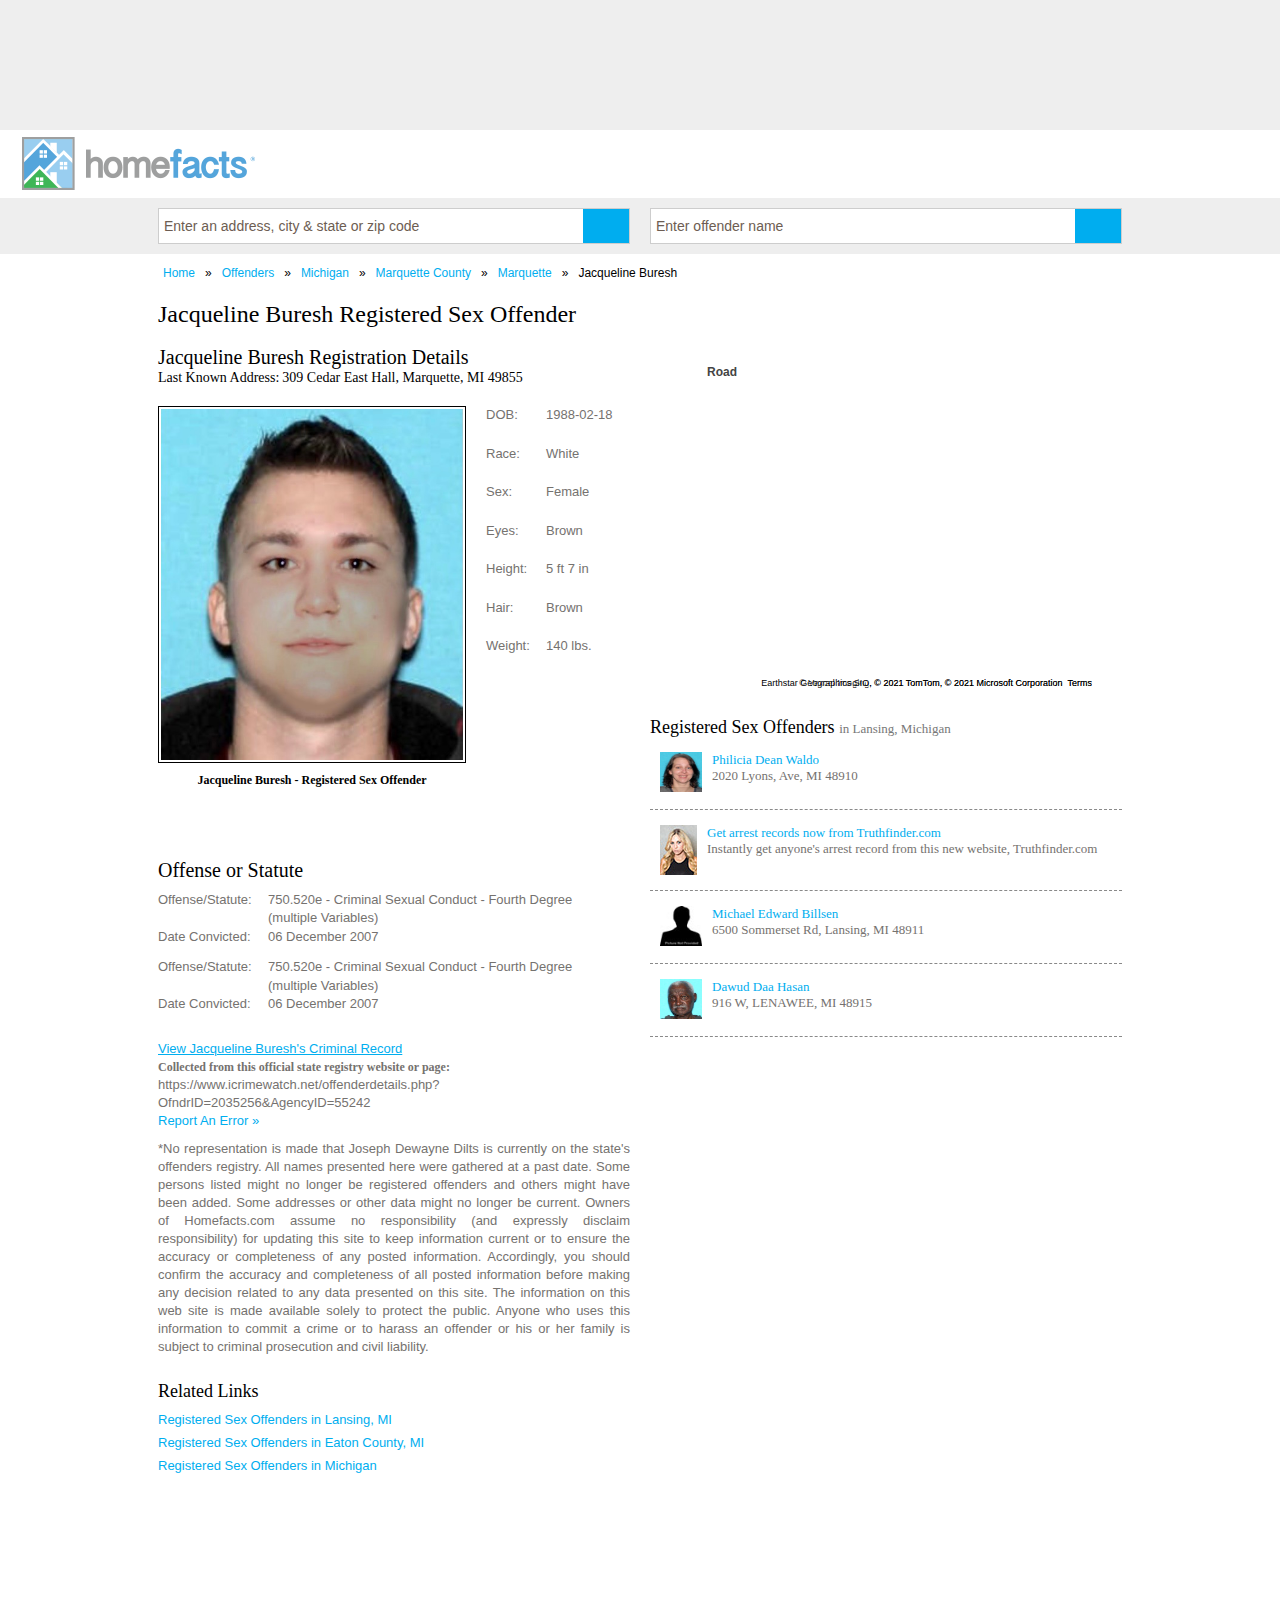
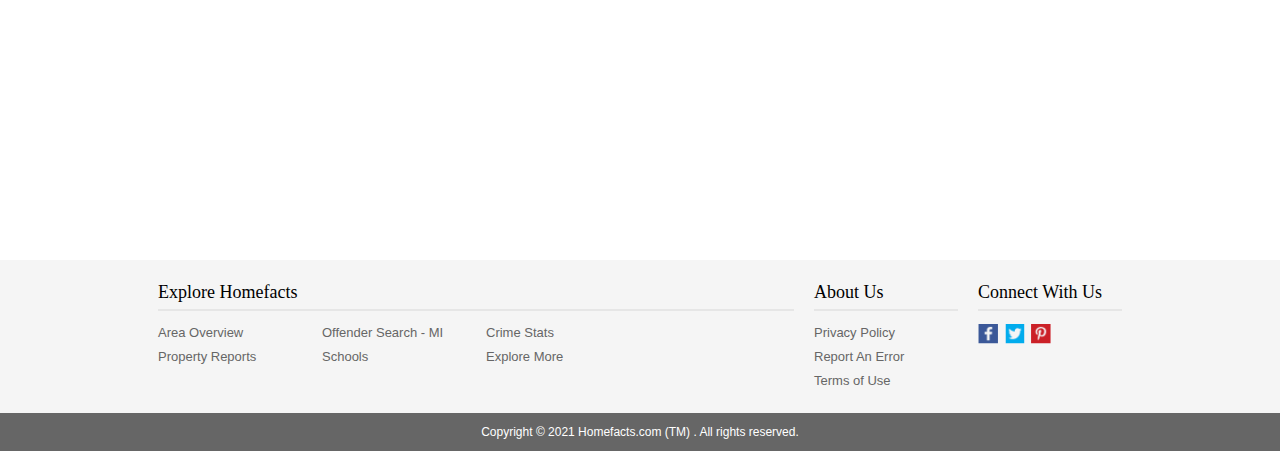
==== commit 9ac08923: "Update JacquelineBuresh.html" ====
--- a/JacquelineBuresh.html
+++ b/JacquelineBuresh.html
@@ -5,7 +5,7 @@
 <meta http-equiv="X-UA-Compatible" content="IE=edge"><script src="Joseph%20Dewayne%20Dilts%20-%20Sex%20Offender%20in%20Lansing,%20MI%2048915%20-%20MI2035256_files/nr-1194_002.js"></script><script async="" src="//www.googletagmanager.com/gtm.js?id=GTM-KH94TL"></script><script src="Joseph%20Dewayne%20Dilts%20-%20Sex%20Offender%20in%20Lansing,%20MI%2048915%20-%20MI2035256_files/nr-1194.js"></script><script async="" src="Joseph%20Dewayne%20Dilts%20-%20Sex%20Offender%20in%20Lansing,%20MI%2048915%20-%20MI2035256_files/gtm.js"></script><script type="text/javascript">(window.NREUM||(NREUM={})).loader_config={licenseKey:"8695cb2d64",applicationID:"123241871"};window.NREUM||(NREUM={}),__nr_require=function(e,t,n){function r(n){if(!t[n]){var i=t[n]={exports:{}};e[n][0].call(i.exports,function(t){var i=e[n][1][t];return r(i||t)},i,i.exports)}return t[n].exports}if("function"==typeof __nr_require)return __nr_require;for(var i=0;i<n.length;i++)r(n[i]);return r}({1:[function(e,t,n){function r(){}function i(e,t,n){return function(){return o(e,[u.now()].concat(c(arguments)),t?null:this,n),t?void 0:this}}var o=e("handle"),a=e(6),c=e(7),f=e("ee").get("tracer"),u=e("loader"),s=NREUM;"undefined"==typeof window.newrelic&&(newrelic=s);var d=["setPageViewName","setCustomAttribute","setErrorHandler","finished","addToTrace","inlineHit","addRelease"],p="api-",l=p+"ixn-";a(d,function(e,t){s[t]=i(p+t,!0,"api")}),s.addPageAction=i(p+"addPageAction",!0),s.setCurrentRouteName=i(p+"routeName",!0),t.exports=newrelic,s.interaction=function(){return(new r).get()};var m=r.prototype={createTracer:function(e,t){var n={},r=this,i="function"==typeof t;return o(l+"tracer",[u.now(),e,n],r),function(){if(f.emit((i?"":"no-")+"fn-start",[u.now(),r,i],n),i)try{return t.apply(this,arguments)}catch(e){throw f.emit("fn-err",[arguments,this,e],n),e}finally{f.emit("fn-end",[u.now()],n)}}}};a("actionText,setName,setAttribute,save,ignore,onEnd,getContext,end,get".split(","),function(e,t){m[t]=i(l+t)}),newrelic.noticeError=function(e,t){"string"==typeof e&&(e=new Error(e)),o("err",[e,u.now(),!1,t])}},{}],2:[function(e,t,n){function r(){return c.exists&&performance.now?Math.round(performance.now()):(o=Math.max((new Date).getTime(),o))-a}function i(){return o}var o=(new Date).getTime(),a=o,c=e(8);t.exports=r,t.exports.offset=a,t.exports.getLastTimestamp=i},{}],3:[function(e,t,n){function r(e,t){var n=e.getEntries();n.forEach(function(e){"first-paint"===e.name?d("timing",["fp",Math.floor(e.startTime)]):"first-contentful-paint"===e.name&&d("timing",["fcp",Math.floor(e.startTime)])})}function i(e,t){var n=e.getEntries();n.length>0&&d("lcp",[n[n.length-1]])}function o(e){e.getEntries().forEach(function(e){e.hadRecentInput||d("cls",[e])})}function a(e){if(e instanceof m&&!g){var t=Math.round(e.timeStamp),n={type:e.type};t<=p.now()?n.fid=p.now()-t:t>p.offset&&t<=Date.now()?(t-=p.offset,n.fid=p.now()-t):t=p.now(),g=!0,d("timing",["fi",t,n])}}function c(e){d("pageHide",[p.now(),e])}if(!("init"in NREUM&&"page_view_timing"in NREUM.init&&"enabled"in NREUM.init.page_view_timing&&NREUM.init.page_view_timing.enabled===!1)){var f,u,s,d=e("handle"),p=e("loader"),l=e(5),m=NREUM.o.EV;if("PerformanceObserver"in window&&"function"==typeof window.PerformanceObserver){f=new PerformanceObserver(r);try{f.observe({entryTypes:["paint"]})}catch(v){}u=new PerformanceObserver(i);try{u.observe({entryTypes:["largest-contentful-paint"]})}catch(v){}s=new PerformanceObserver(o);try{s.observe({type:"layout-shift",buffered:!0})}catch(v){}}if("addEventListener"in document){var g=!1,w=["click","keydown","mousedown","pointerdown","touchstart"];w.forEach(function(e){document.addEventListener(e,a,!1)})}l(c)}},{}],4:[function(e,t,n){function r(e,t){if(!i)return!1;if(e!==i)return!1;if(!t)return!0;if(!o)return!1;for(var n=o.split("."),r=t.split("."),a=0;a<r.length;a++)if(r[a]!==n[a])return!1;return!0}var i=null,o=null,a=/Version\/(\S+)\s+Safari/;if(navigator.userAgent){var c=navigator.userAgent,f=c.match(a);f&&c.indexOf("Chrome")===-1&&c.indexOf("Chromium")===-1&&(i="Safari",o=f[1])}t.exports={agent:i,version:o,match:r}},{}],5:[function(e,t,n){function r(e){function t(){e(a&&document[a]?document[a]:document[i]?"hidden":"visible")}"addEventListener"in document&&o&&document.addEventListener(o,t,!1)}t.exports=r;var i,o,a;"undefined"!=typeof document.hidden?(i="hidden",o="visibilitychange",a="visibilityState"):"undefined"!=typeof document.msHidden?(i="msHidden",o="msvisibilitychange"):"undefined"!=typeof document.webkitHidden&&(i="webkitHidden",o="webkitvisibilitychange",a="webkitVisibilityState")},{}],6:[function(e,t,n){function r(e,t){var n=[],r="",o=0;for(r in e)i.call(e,r)&&(n[o]=t(r,e[r]),o+=1);return n}var i=Object.prototype.hasOwnProperty;t.exports=r},{}],7:[function(e,t,n){function r(e,t,n){t||(t=0),"undefined"==typeof n&&(n=e?e.length:0);for(var r=-1,i=n-t||0,o=Array(i<0?0:i);++r<i;)o[r]=e[t+r];return o}t.exports=r},{}],8:[function(e,t,n){t.exports={exists:"undefined"!=typeof window.performance&&window.performance.timing&&"undefined"!=typeof window.performance.timing.navigationStart}},{}],ee:[function(e,t,n){function r(){}function i(e){function t(e){return e&&e instanceof r?e:e?u(e,f,a):a()}function n(n,r,i,o,a){if(a!==!1&&(a=!0),!l.aborted||o){e&&a&&e(n,r,i);for(var c=t(i),f=v(n),u=f.length,s=0;s<u;s++)f[s].apply(c,r);var p=d[h[n]];return p&&p.push([b,n,r,c]),c}}function o(e,t){y[e]=v(e).concat(t)}function m(e,t){var n=y[e];if(n)for(var r=0;r<n.length;r++)n[r]===t&&n.splice(r,1)}function v(e){return y[e]||[]}function g(e){return p[e]=p[e]||i(n)}function w(e,t){s(e,function(e,n){t=t||"feature",h[n]=t,t in d||(d[t]=[])})}var y={},h={},b={on:o,addEventListener:o,removeEventListener:m,emit:n,get:g,listeners:v,context:t,buffer:w,abort:c,aborted:!1};return b}function o(e){return u(e,f,a)}function a(){return new r}function c(){(d.api||d.feature)&&(l.aborted=!0,d=l.backlog={})}var f="nr@context",u=e("gos"),s=e(6),d={},p={},l=t.exports=i();t.exports.getOrSetContext=o,l.backlog=d},{}],gos:[function(e,t,n){function r(e,t,n){if(i.call(e,t))return e[t];var r=n();if(Object.defineProperty&&Object.keys)try{return Object.defineProperty(e,t,{value:r,writable:!0,enumerable:!1}),r}catch(o){}return e[t]=r,r}var i=Object.prototype.hasOwnProperty;t.exports=r},{}],handle:[function(e,t,n){function r(e,t,n,r){i.buffer([e],r),i.emit(e,t,n)}var i=e("ee").get("handle");t.exports=r,r.ee=i},{}],id:[function(e,t,n){function r(e){var t=typeof e;return!e||"object"!==t&&"function"!==t?-1:e===window?0:a(e,o,function(){return i++})}var i=1,o="nr@id",a=e("gos");t.exports=r},{}],loader:[function(e,t,n){function r(){if(!x++){var e=b.info=NREUM.info,t=p.getElementsByTagName("script")[0];if(setTimeout(u.abort,3e4),!(e&&e.licenseKey&&e.applicationID&&t))return u.abort();f(y,function(t,n){e[t]||(e[t]=n)});var n=a();c("mark",["onload",n+b.offset],null,"api"),c("timing",["load",n]);var r=p.createElement("script");r.src="https://"+e.agent,t.parentNode.insertBefore(r,t)}}function i(){"complete"===p.readyState&&o()}function o(){c("mark",["domContent",a()+b.offset],null,"api")}var a=e(2),c=e("handle"),f=e(6),u=e("ee"),s=e(4),d=window,p=d.document,l="addEventListener",m="attachEvent",v=d.XMLHttpRequest,g=v&&v.prototype;NREUM.o={ST:setTimeout,SI:d.setImmediate,CT:clearTimeout,XHR:v,REQ:d.Request,EV:d.Event,PR:d.Promise,MO:d.MutationObserver};var w=""+location,y={beacon:"bam.nr-data.net",errorBeacon:"bam.nr-data.net",agent:"js-agent.newrelic.com/nr-1194.min.js"},h=v&&g&&g[l]&&!/CriOS/.test(navigator.userAgent),b=t.exports={offset:a.getLastTimestamp(),now:a,origin:w,features:{},xhrWrappable:h,userAgent:s};e(1),e(3),p[l]?(p[l]("DOMContentLoaded",o,!1),d[l]("load",r,!1)):(p[m]("onreadystatechange",i),d[m]("onload",r)),c("mark",["firstbyte",a.getLastTimestamp()],null,"api");var x=0},{}],"wrap-function":[function(e,t,n){function r(e,t){function n(t,n,r,f,u){function nrWrapper(){var o,a,s,p;try{a=this,o=d(arguments),s="function"==typeof r?r(o,a):r||{}}catch(l){i([l,"",[o,a,f],s],e)}c(n+"start",[o,a,f],s,u);try{return p=t.apply(a,o)}catch(m){throw c(n+"err",[o,a,m],s,u),m}finally{c(n+"end",[o,a,p],s,u)}}return a(t)?t:(n||(n=""),nrWrapper[p]=t,o(t,nrWrapper,e),nrWrapper)}function r(e,t,r,i,o){r||(r="");var c,f,u,s="-"===r.charAt(0);for(u=0;u<t.length;u++)f=t[u],c=e[f],a(c)||(e[f]=n(c,s?f+r:r,i,f,o))}function c(n,r,o,a){if(!m||t){var c=m;m=!0;try{e.emit(n,r,o,t,a)}catch(f){i([f,n,r,o],e)}m=c}}return e||(e=s),n.inPlace=r,n.flag=p,n}function i(e,t){t||(t=s);try{t.emit("internal-error",e)}catch(n){}}function o(e,t,n){if(Object.defineProperty&&Object.keys)try{var r=Object.keys(e);return r.forEach(function(n){Object.defineProperty(t,n,{get:function(){return e[n]},set:function(t){return e[n]=t,t}})}),t}catch(o){i([o],n)}for(var a in e)l.call(e,a)&&(t[a]=e[a]);return t}function a(e){return!(e&&e instanceof Function&&e.apply&&!e[p])}function c(e,t){var n=t(e);return n[p]=e,o(e,n,s),n}function f(e,t,n){var r=e[t];e[t]=c(r,n)}function u(){for(var e=arguments.length,t=new Array(e),n=0;n<e;++n)t[n]=arguments[n];return t}var s=e("ee"),d=e(7),p="nr@original",l=Object.prototype.hasOwnProperty,m=!1;t.exports=r,t.exports.wrapFunction=c,t.exports.wrapInPlace=f,t.exports.argsToArray=u},{}]},{},["loader"]);</script>
 <meta name="viewport" content="width=device-width, initial-scale=1">
 <link rel="shortcut icon" type="image/x-icon" href="https://www.homefacts.com/favicon.ico">
-<title>Joseph Dewayne Dilts - Sex Offender in Lansing, MI 48915 - MI2035256</title>
+<title>/Jacqueline Buresh</title>
 <meta name="keywords" content="712 W SHIAWASSEE LANSING, MI 48915, Joseph Dewayne Dilts in Lansing MI, Joseph Dewayne Dilts registered sex offender, Meagan's law, megans law, Megan's law, nearby offenders, predator, registered sex offender, sex offender, Sex Offender Joseph Dewayne Dilts, sex offender registry, SOR">
 <meta name="description" content="View Sex Offender registry info for Joseph Dewayne Dilts in Lansing, MI 48915 - MI2035256.">
 <link rel="dns-prefetch" href="https://www.homefacts.com/">
@@ -1197,4 +1197,4 @@
 <!-- /6584879/Homefacts_ROS_1x1 -->
 <div id="div-gpt-ad-1583272836787-0" style="width: 1px; height: 1px;">
 </div><script type="text/javascript">window.NREUM||(NREUM={});NREUM.info={"beacon":"bam-cell.nr-data.net","licenseKey":"8695cb2d64","applicationID":"123241871","transactionName":"blxTZERTCxACV0JfXVcWZEJfHQwNB1FOGEJRSQ==","queueTime":0,"applicationTime":113,"atts":"QhtQEgxJGB4=","errorBeacon":"bam-cell.nr-data.net","agent":""}</script>
-<div style="visibility: hidden; position: fixed; left: 100%; top: 100%; font: bold 6.6pt SegoeBing, &quot;Segoe UI&quot;, Frutiger, &quot;Frutiger Linotype&quot;, &quot;Dejavu Sans&quot;, &quot;Helvetica Neue&quot;, Arial, sans-serif;">X</div><div style="visibility: hidden; position: fixed; left: 100%; top: 100%; font: bold 6.21429pt SegoeBing, &quot;Segoe UI&quot;, Frutiger, &quot;Frutiger Linotype&quot;, &quot;Dejavu Sans&quot;, &quot;Helvetica Neue&quot;, Arial, sans-serif;">X</div></body></html>+<div style="visibility: hidden; position: fixed; left: 100%; top: 100%; font: bold 6.6pt SegoeBing, &quot;Segoe UI&quot;, Frutiger, &quot;Frutiger Linotype&quot;, &quot;Dejavu Sans&quot;, &quot;Helvetica Neue&quot;, Arial, sans-serif;">X</div><div style="visibility: hidden; position: fixed; left: 100%; top: 100%; font: bold 6.21429pt SegoeBing, &quot;Segoe UI&quot;, Frutiger, &quot;Frutiger Linotype&quot;, &quot;Dejavu Sans&quot;, &quot;Helvetica Neue&quot;, Arial, sans-serif;">X</div></body></html>
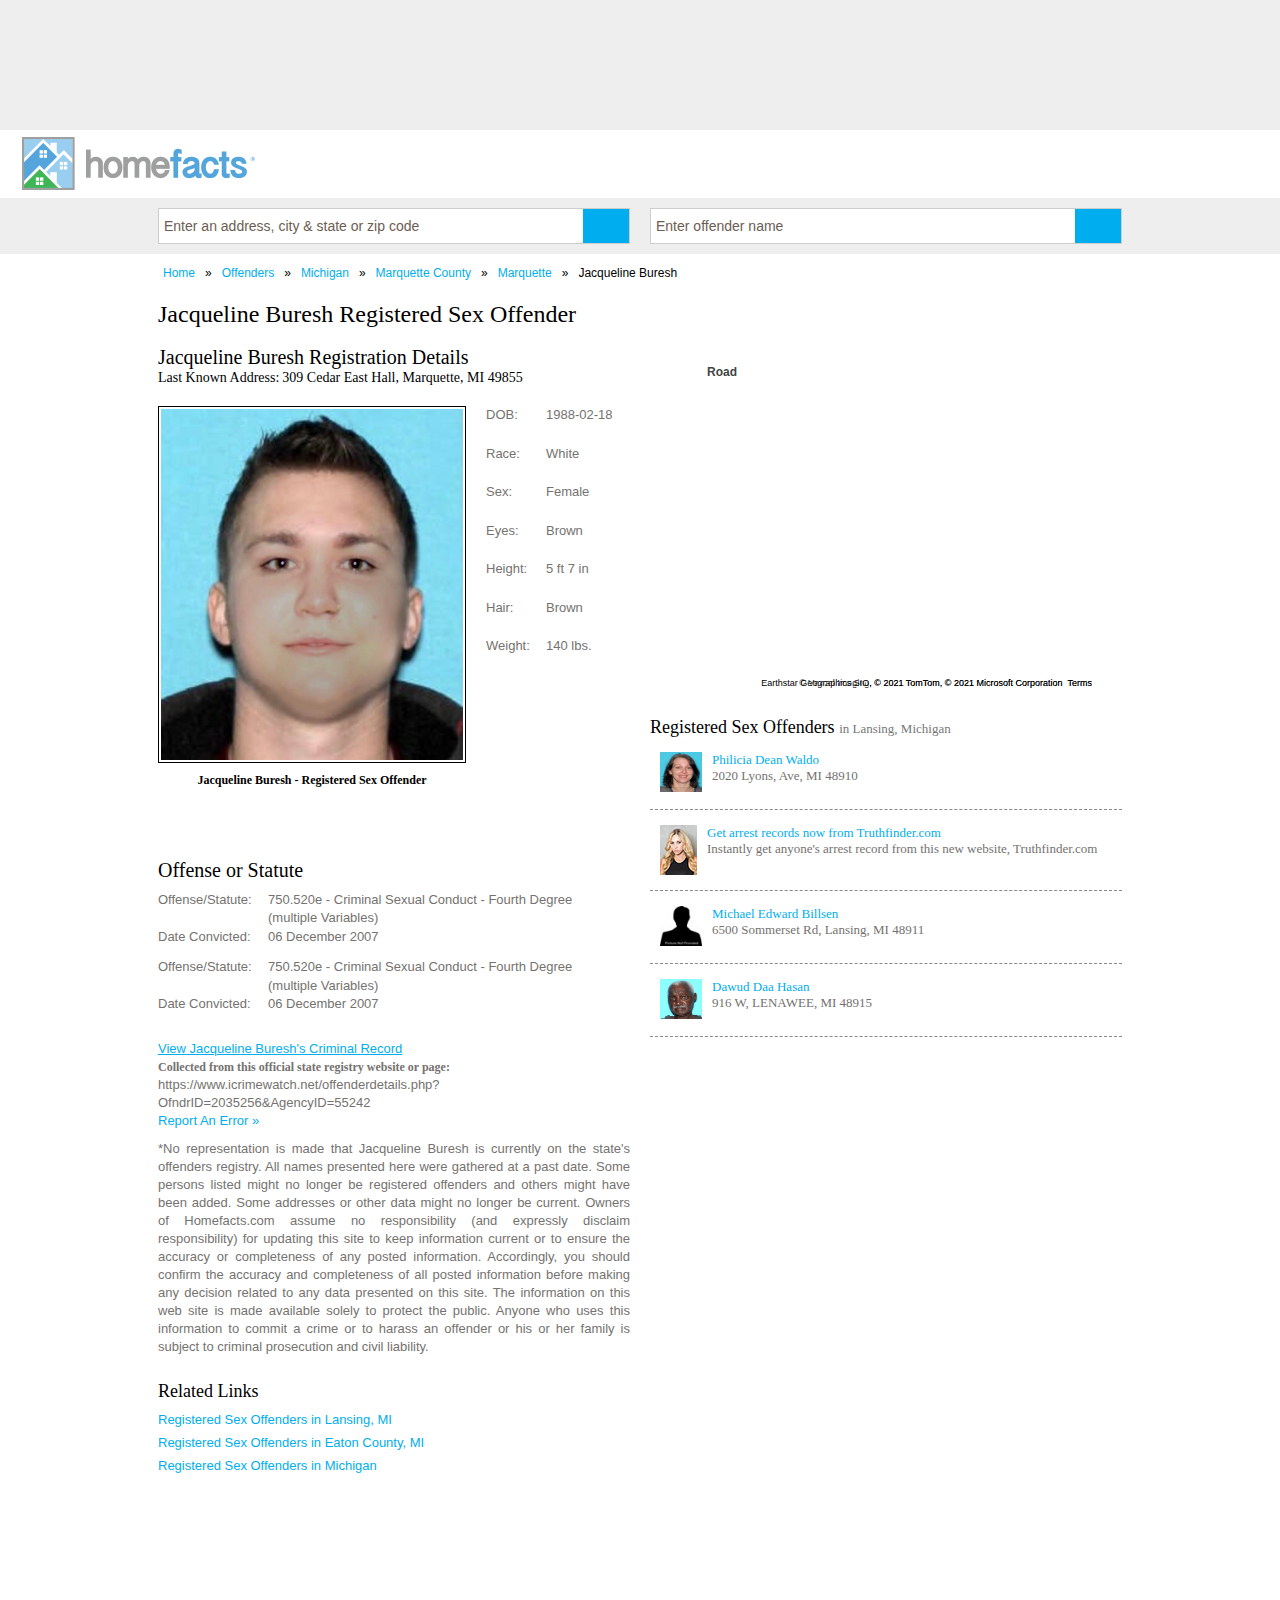
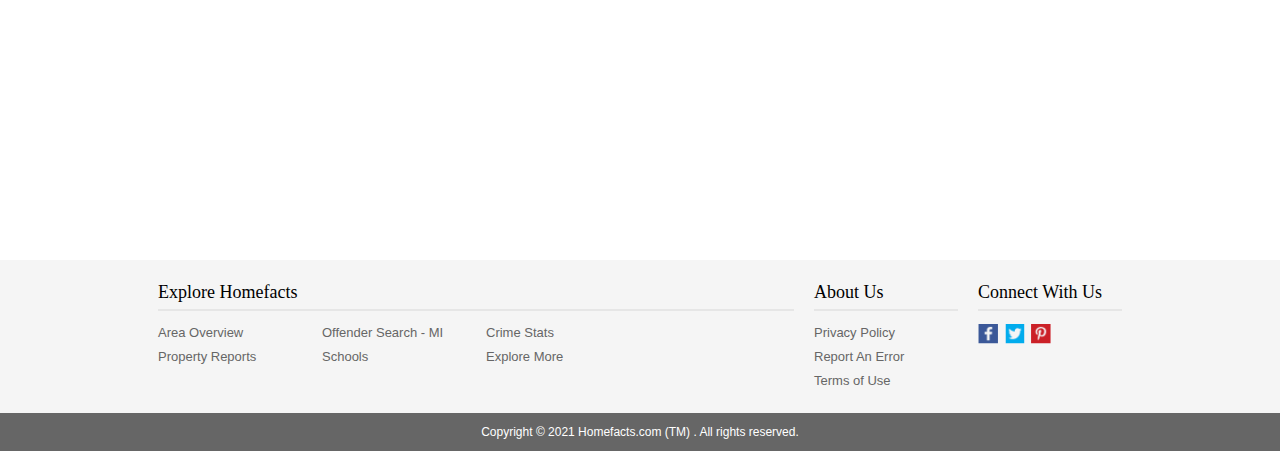
==== commit ecead3c3: "Update JacquelineBuresh.html" ====
--- a/JacquelineBuresh.html
+++ b/JacquelineBuresh.html
@@ -401,7 +401,7 @@
                                 <span style="word-wrap: break-word;">https://www.icrimewatch.net/offenderdetails.php?OfndrID=2035256&amp;AgencyID=55242</span>
                                 <div class="report_error"><a class="venobox_custom vbox-item" data-type="iframe" href="https://www.homefacts.com/hf_pro/offenders_help_box.php" title="Send a Message" id="emaillink" rel="nofollow">Report An Error »</a></div>
                                 <p>*No representation is made that 
-Joseph Dewayne Dilts is currently on the state's offenders registry. All
+Jacqueline Buresh is currently on the state's offenders registry. All
  names presented here were gathered at a past date. Some persons listed 
 might no longer be registered offenders and others might have been 
 added. Some addresses or other data might no longer be current. Owners 
